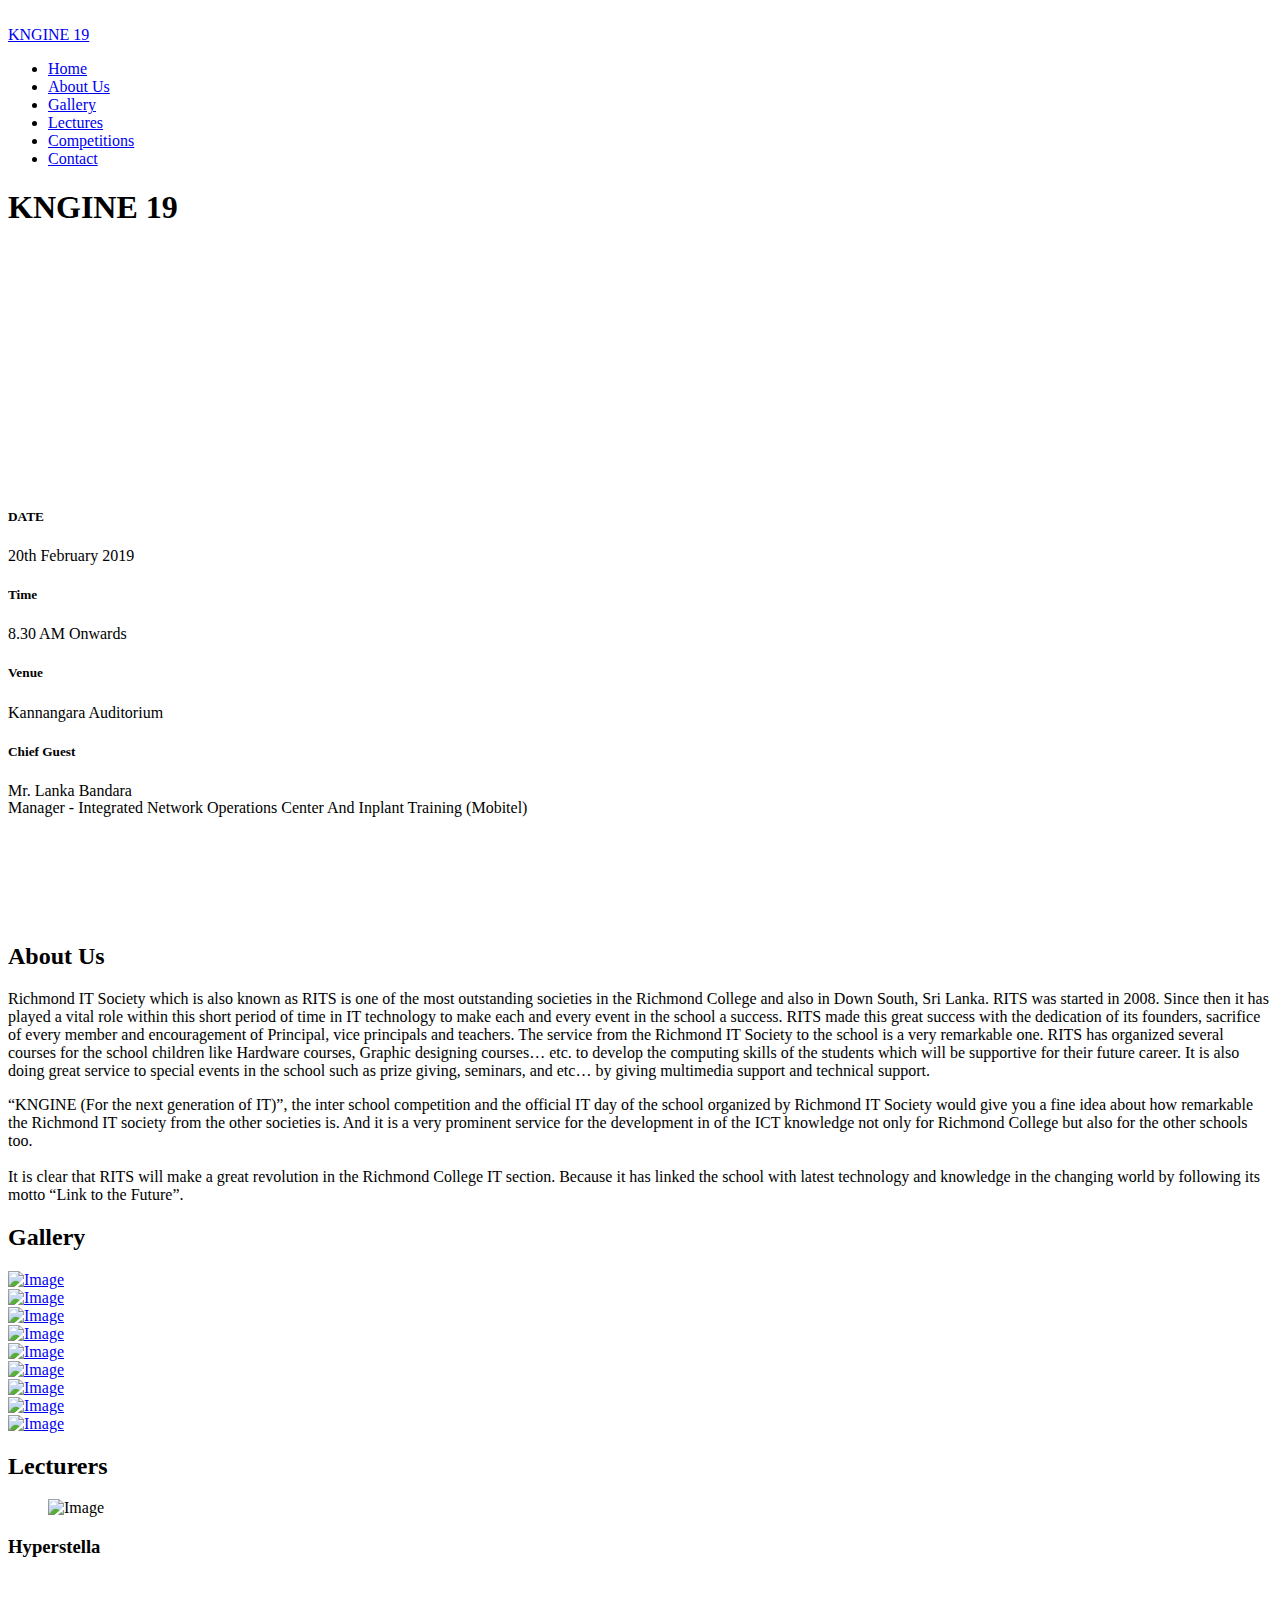
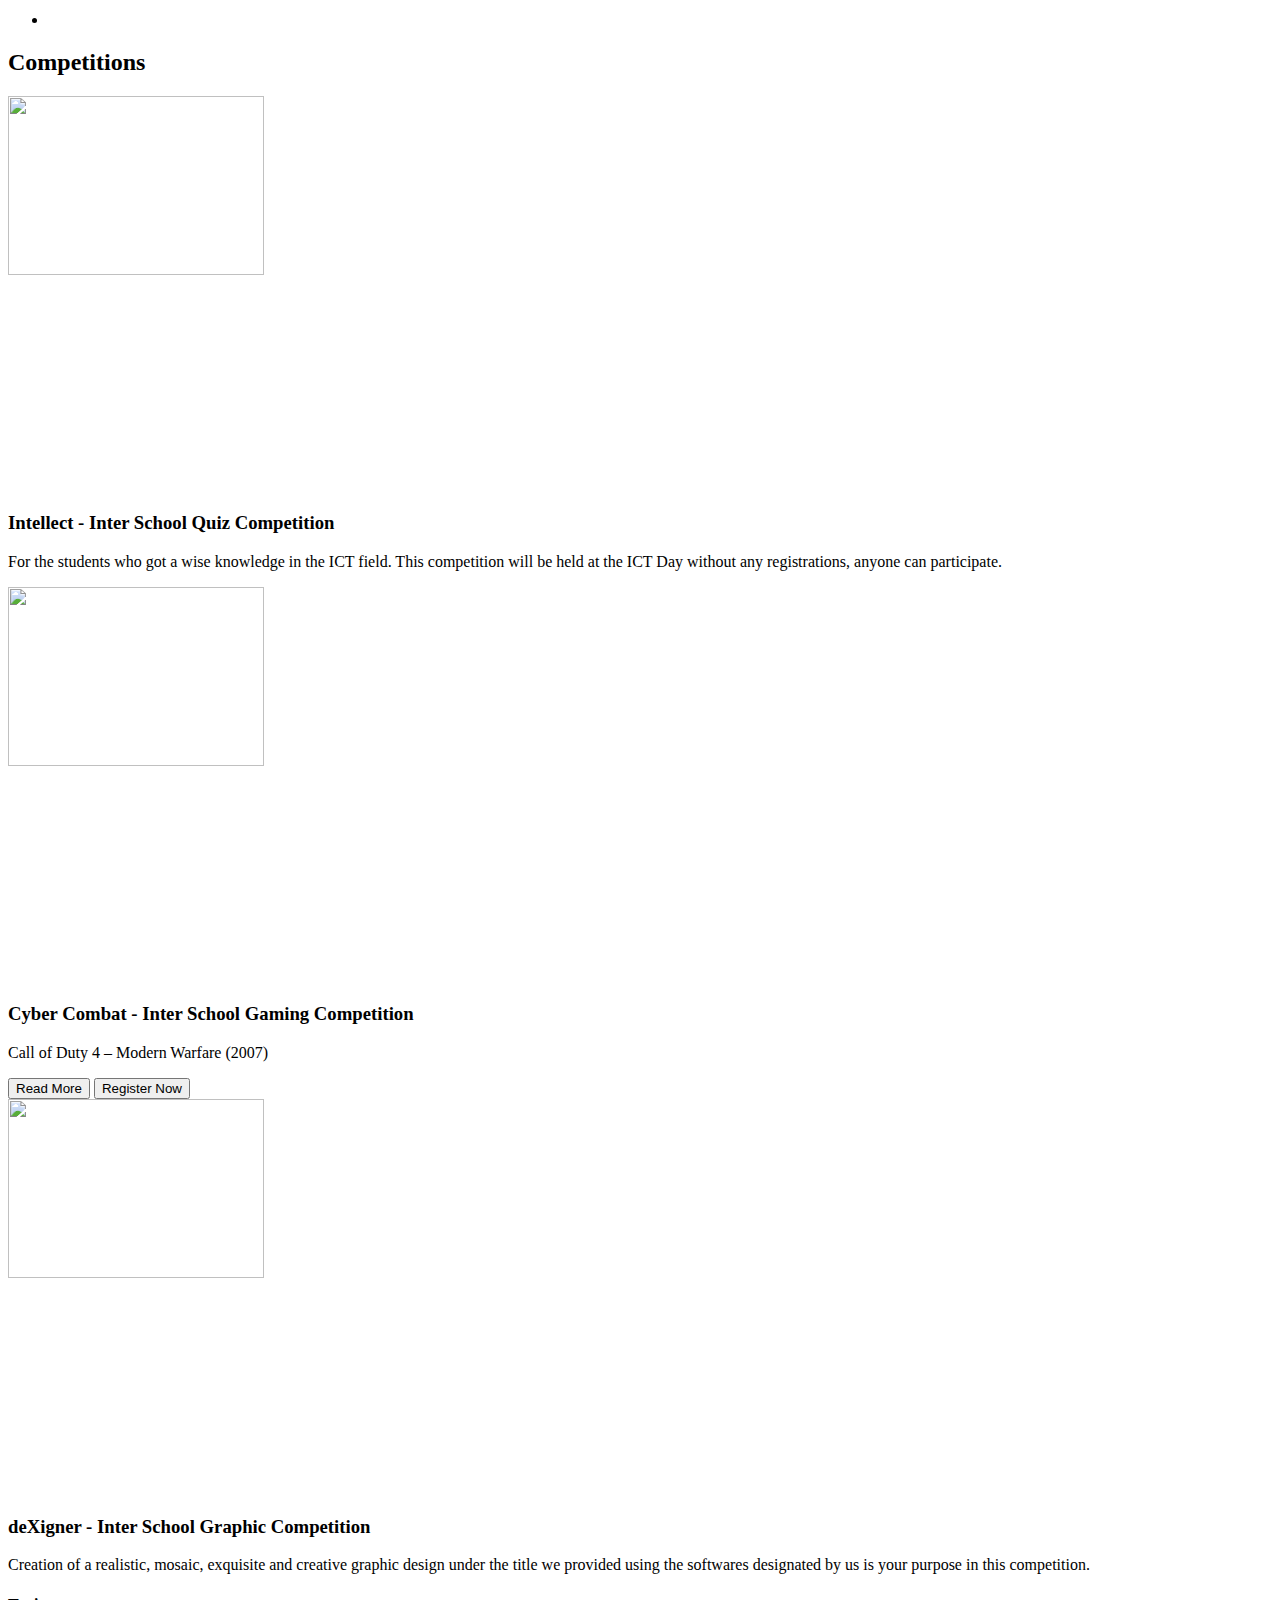
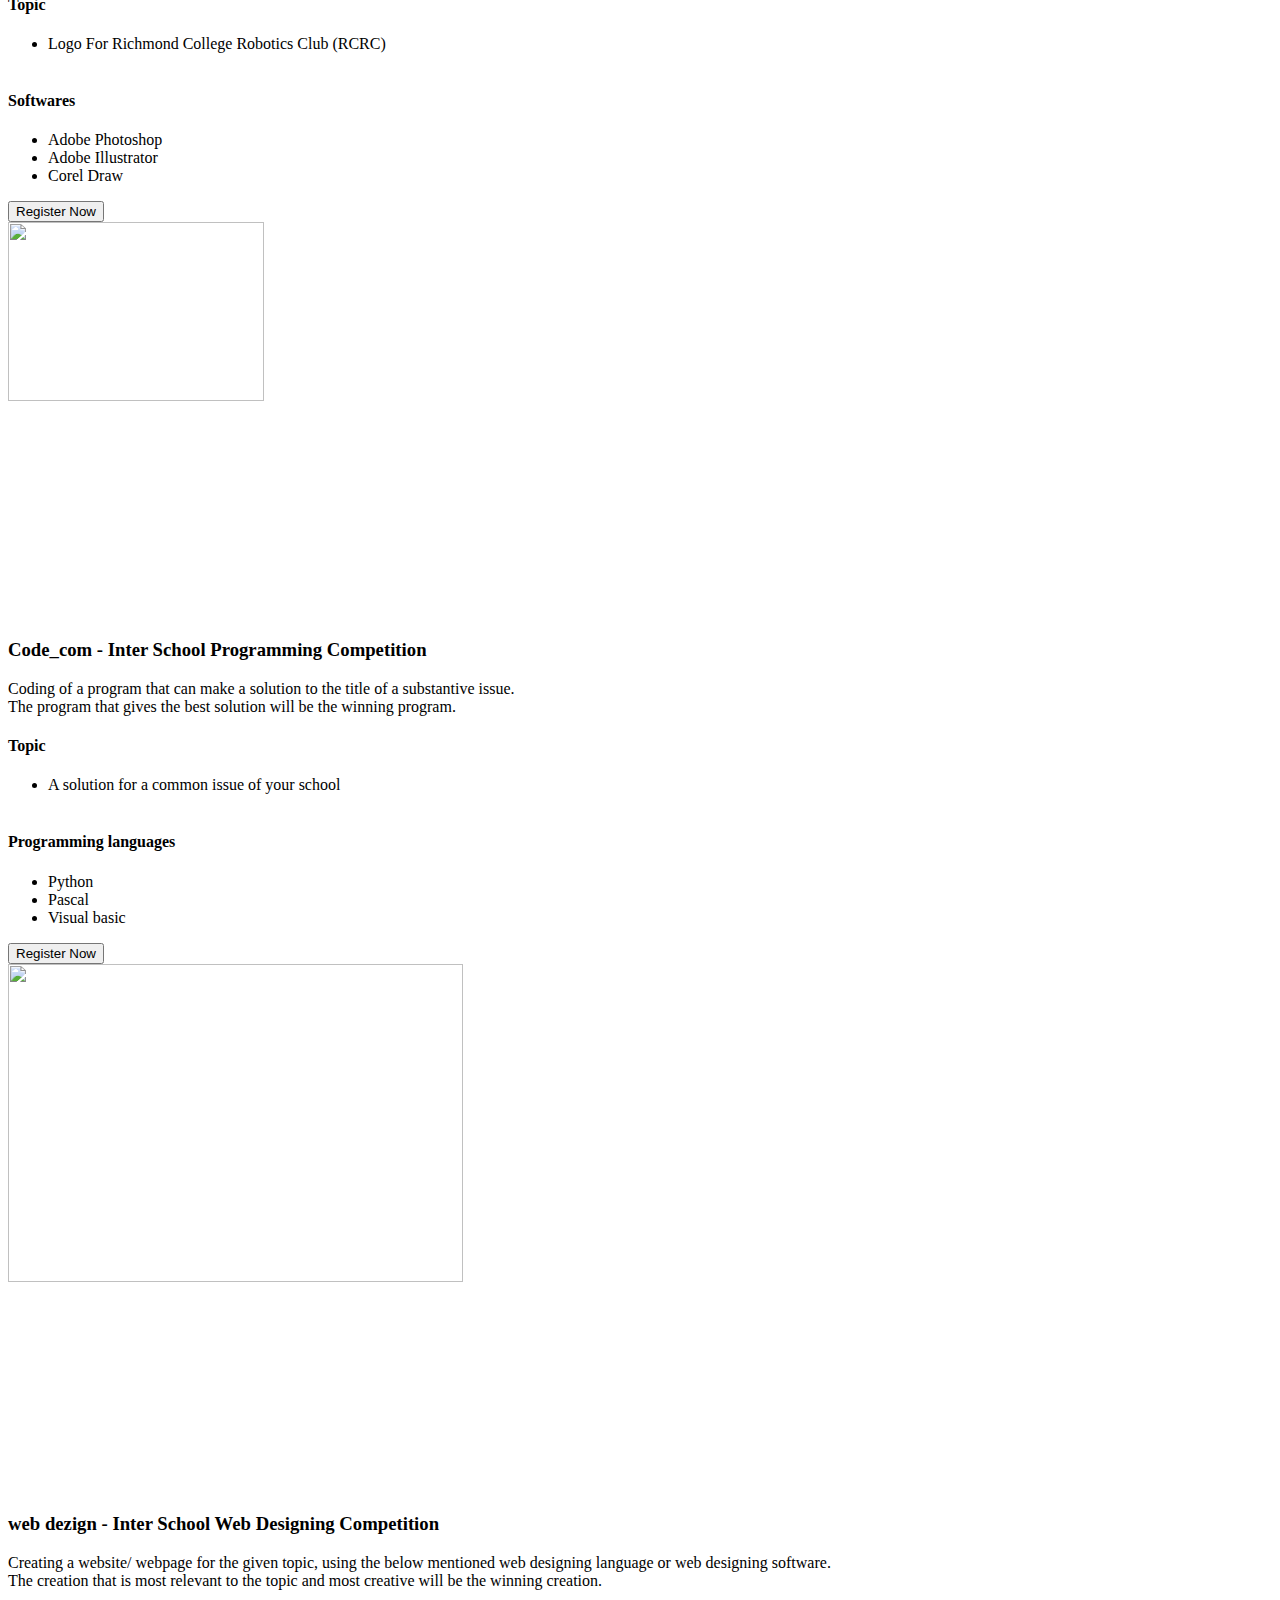
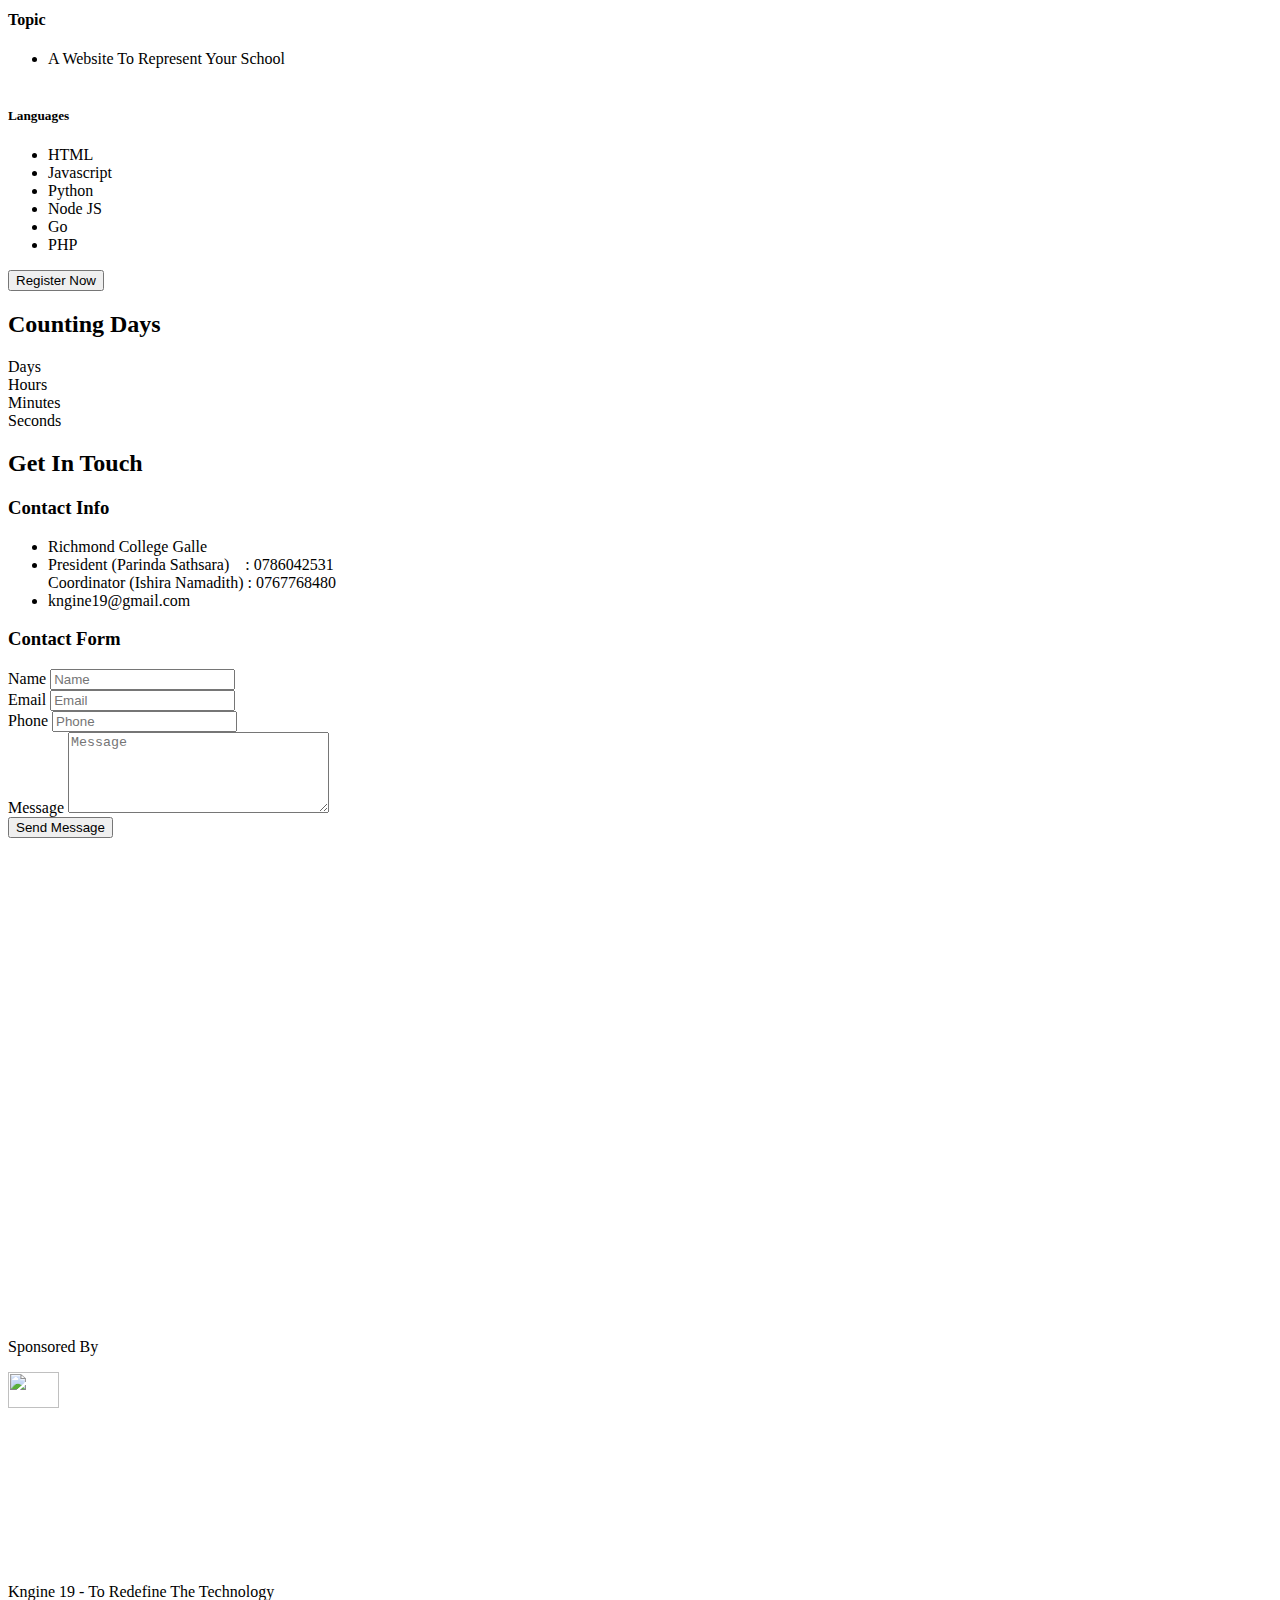
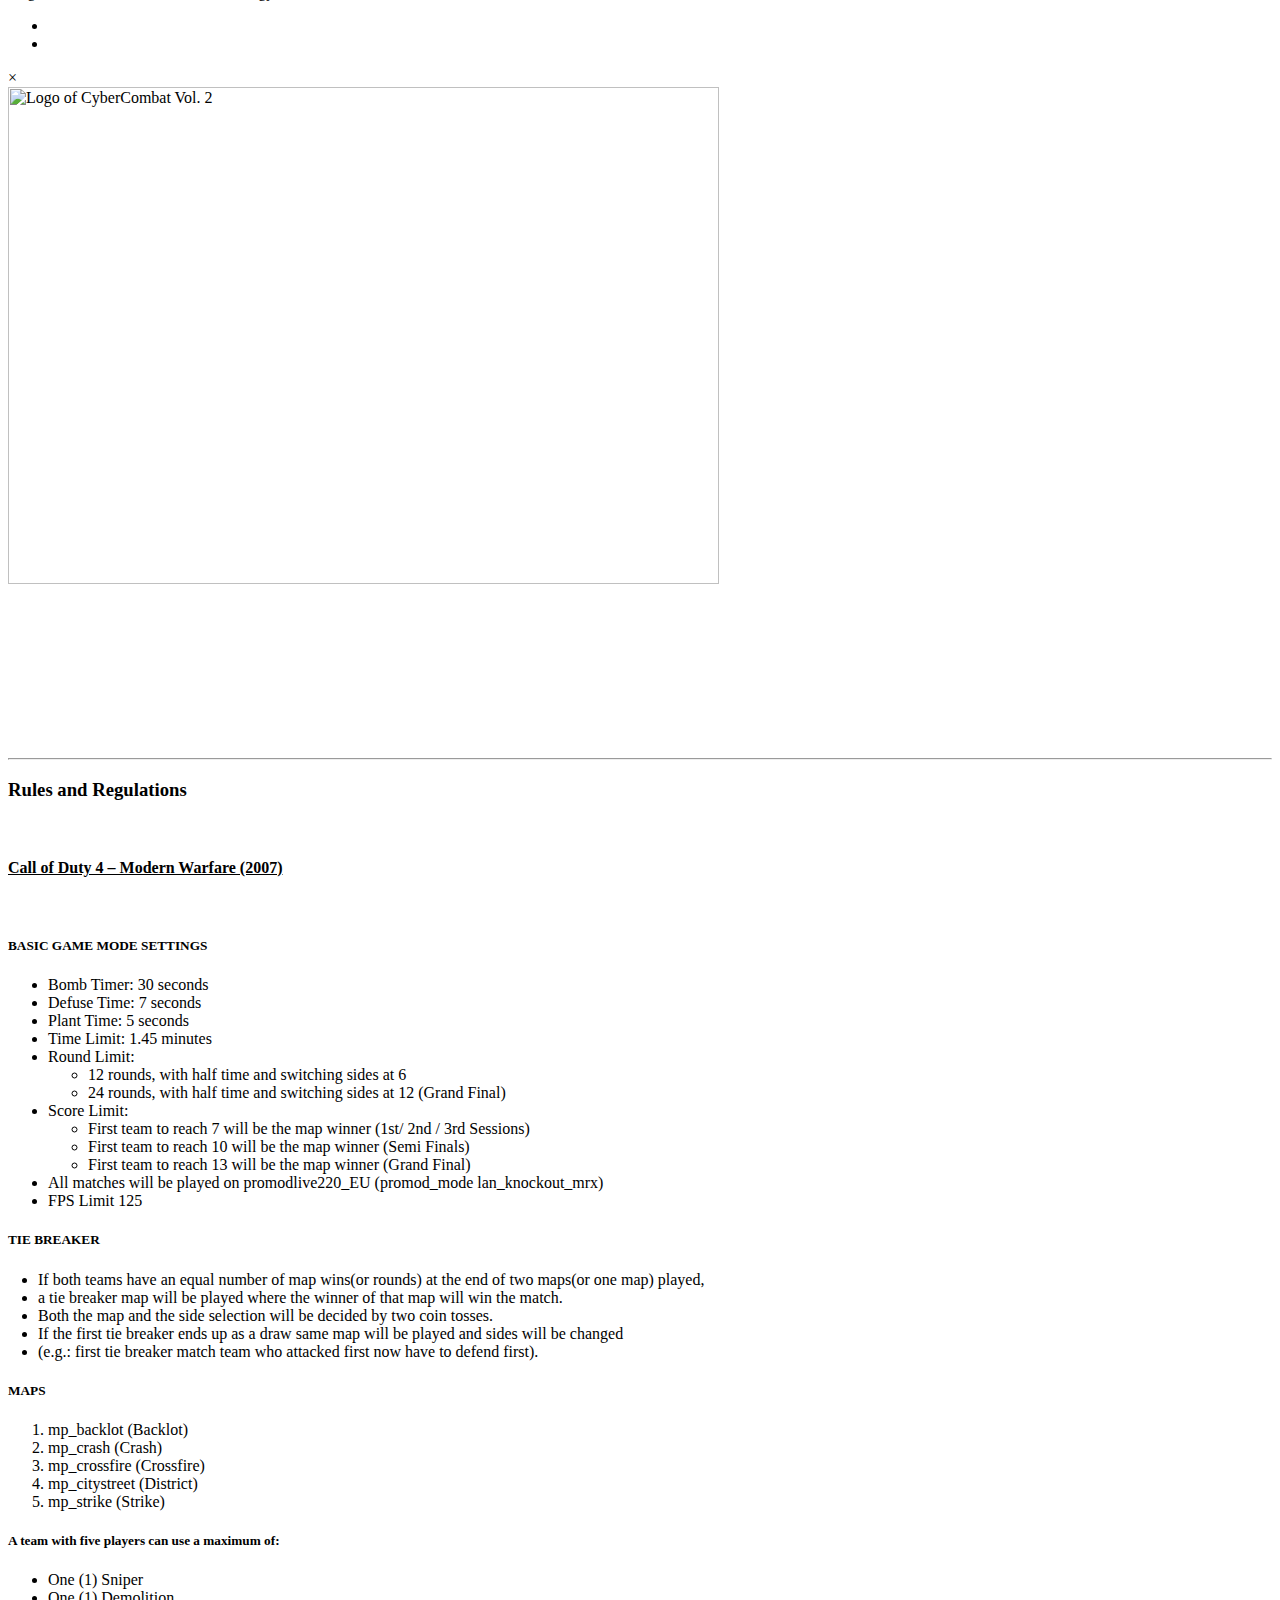
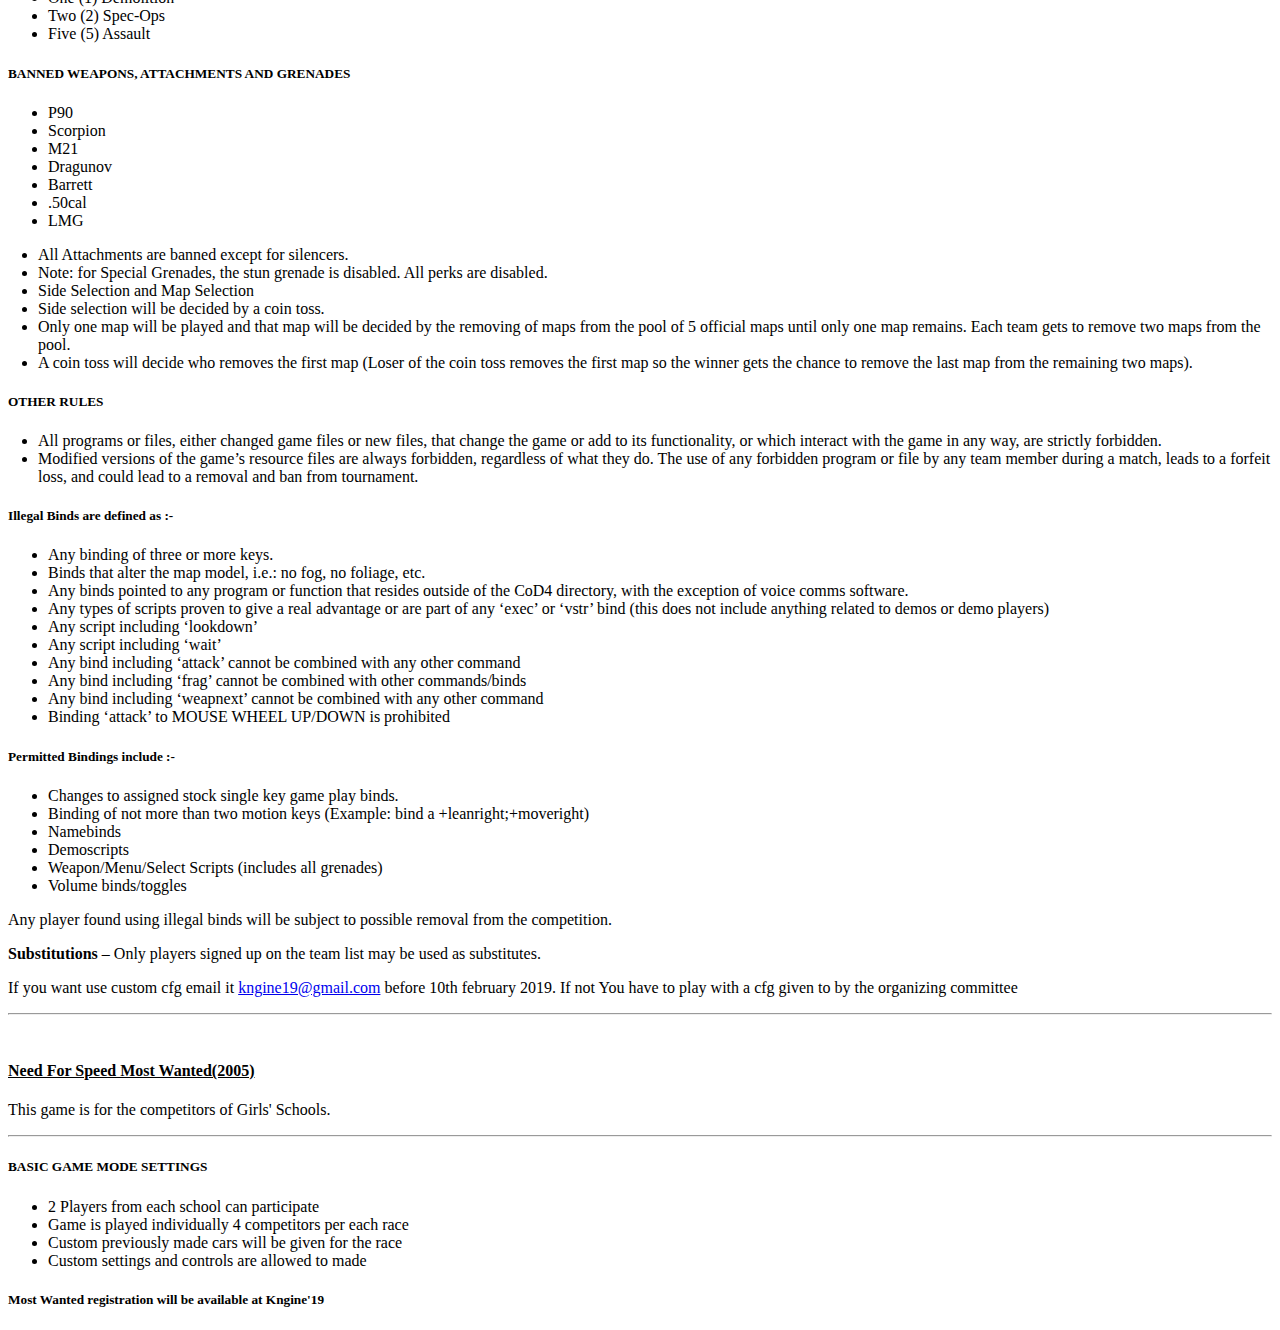
==== index.html @ 14ab1bea "Update index.html" ====
<html> 
	<head>
	<meta charset="utf-8">
	<meta http-equiv="X-UA-Compatible" content="IE=edge">
	<title>Kngine 19</title>
	<meta name="viewport" content="width=device-width, initial-scale=1">
	<meta name="description" content="Kngine 19 To Redefine The Technology" />
	<meta name="keywords" content="Kngine 19 To Redefine The Technology" />
	<meta name="author" content="Richmond College IT Society" />

	<meta property="og:title" content=""/>
	<meta property="og:image" content=""/>
	<meta property="og:url" content=""/>
	<meta property="og:site_name" content=""/>
	<meta property="og:description" content=""/>
	<meta name="twitter:title" content="" />
	<meta name="twitter:image" content="" />
	<meta name="twitter:url" content="" />
	<meta name="twitter:card" content="" />


	<link rel="shortcut icon" href="images/favicon.png">
	
	
	
	<link href="css/lnricons.css" rel="stylesheet">
    <link href="css/et-line.css" rel="stylesheet">
    <link href="css/ionicons.css" rel="stylesheet">

	<!-- Animate.css -->
	<link rel="stylesheet" href="css/animate.css">
	<!-- Icomoon Icon Fonts-->
	<link rel="stylesheet" href="css/icomoon.css">
	<!-- Simple Line Icons -->
	<link rel="stylesheet" href="css/simple-line-icons.css">
	<!-- Magnific Popup -->
	<link rel="stylesheet" href="css/magnific-popup.css">
	<!-- Bootstrap  -->
	<link rel="stylesheet" href="css/bootstrap.css">

	<link rel="stylesheet" href="css/style.css">


	<script src="js/modernizr-2.6.2.min.js"></script>
	</head>
	<style>

	</style>
	
	<body>
	<header role="banner" id="fh5co-header">
			
			<div class="container">
					<br>
				<!-- <div class="row"> -->
			    <nav class="navbar navbar-default">
							
		        <div class="navbar-header">
		        	<!-- Mobile Toggle Menu Button -->
					
					<a href="#" class="js-fh5co-nav-toggle fh5co-nav-toggle" data-toggle="collapse" data-target="#navbar" aria-expanded="false" aria-controls="navbar"><i></i></a>
		         <a id="kngine" class="navbar-brand" href="index.html">KNGINE 19</a> 
		        </div>
				
				
		        <div id="navbar" class="navbar-collapse collapse">
		          <ul class="nav navbar-nav navbar-right">
					<li class="active"><a href="#" data-nav-section="home"><span>Home</span></a></li>
					<li><a href="#" data-nav-section="aboutus"><span>About Us</span></a></li>
		            <li><a href="#" data-nav-section="gallery"><span>Gallery</span></a></li>
		            <li><a href="#" data-nav-section="Lectures"><span>Lectures</span></a></li>
		            <li><a href="#" data-nav-section="competitions"><span>Competitions</span></a></li>
		            <li><a href="#" data-nav-section="contact"><span>Contact</span></a></li>
		          </ul>
		        </div>
			    </nav>
			  <!-- </div> -->
		  </div>
	</header>

	<section id="fh5co-home" data-section="home" style="background-image: url(images/full_image_2.jpg);" data-stellar-background-ratio="0.5">
		<div class="gradient"></div>
		<div class="container">
			<div class="text-wrap">
				<div class="text-inner">
					<div class="row">
						<div class="col-md-8 col-md-offset-2">
							<h1 class="to-animate" id="title">KNGINE 19</h1>				
								<h3 class="to-animate" id="slogan" style="color:white;" >- To Redefine The Technology -</h3><br>
						</div>
					</div>
				</div>
			</div>
		</div>
		<div class="slant"></div>
	</section>
	<br><br><br><br><br><br><br><br><br><br>
	<section id="fh5co-intro">
		<div class="container">
			
			<div class="row watch-video text-center to-animate">


<section class="pt100 pb100">
    <div class="container">
        <div class="row justify-content-center">
            <div class="col-6 col-md-3">
                <div class="icon_box_two">
                    <i class="ion-ios-calendar-outline"></i>
                    <div class="content">
                        <h5 class="box_title">
                            DATE
                        </h5>
                        <p id="idtit">
                            20th February 2019
                        </p>
                    </div>
                </div>
            </div>

            <div class="col-6 col-md-3 ">
                <div class="icon_box_two">
                    <i class="ion-ios-timer-outline"></i>
                    <div class="content">
                        <h5 class="box_title">
                            Time
                        </h5>
                        <p id="idtit">
                        8.30 AM Onwards
                        </p>
                    </div>
                </div>
            </div>

            <div class="col-6 col-md-3  ">
                <div class="icon_box_two">
                    <i class="ion-ios-location-outline "></i>
                    <div class="content">
                        <h5 class="box_title">
                            Venue
                        </h5>
                        <p id="idtit">
                            Kannangara Auditorium
                        </p>
                    </div>
                </div>
			</div>
            <div class="col-6 col-md-3  ">
                <div class="icon_box_two">
                    <i class="ion-ios-person-outline"></i>
                    <div class="content">
                        <h5 class="box_title">
                            Chief Guest
						</h5>
						
                        <p id="idtit">
							Mr. Lanka Bandara
							<p style="margin-top:-17px; font-size:16px;">Manager - Integrated Network Operations Center And Inplant Training (Mobitel)</p>
                        </p>
                    </div>
                </div>
            </div>
		</div>
		
	</div></section><br><br> <br>

	
	
	<section data-section="aboutus"><br><br>



	<div class="col-md-12 section-heading text-center">
			<h2 class="to-animate" >About Us</h2>
			<div class="row">
					<div class="col-md-8 col-md-offset-2 subtext to-animate">
							<p>Richmond IT Society which is also known as RITS is one of the most outstanding societies in the Richmond College and also in Down South, Sri Lanka. RITS was started in 2008. Since then it has played a vital role within this short period of time in IT technology to make each and every event in the school a success. RITS made this great success with the dedication of its founders, sacrifice of every member and encouragement of Principal, vice principals and teachers. 

									The service from the Richmond IT Society to the school is a very remarkable one. RITS has organized several courses for the school children like Hardware courses, Graphic designing courses… etc. to develop the computing skills of the students which will be supportive for their future career. It is also doing great service to special events in the school such as prize giving, seminars, and etc… by giving multimedia support and technical support.			
							</p>
							<p>
									“KNGINE (For the next generation of IT)”, the inter school competition and the official IT day of the school organized by Richmond IT Society would give you a fine idea about how remarkable the Richmond IT society from the other societies is. And it is a very prominent service for the development in of the ICT knowledge not only for Richmond College but also for the other schools too.
										<br>
										<br>  
										It is clear that RITS will make a great revolution in the Richmond College IT section. Because it has linked the school with latest technology and knowledge in the changing world by following its motto “Link to the Future”.           
									</p>
						</div>
			</div></div>
		</section>
		
	</div>
</div>
</section>




	<section id="fh5co-work" data-section="gallery">
		<div class="container">
			<div class="row">
				<div class="col-md-12 section-heading text-center">
					<h2 class="to-animate">Gallery</h2>

				</div>
			</div>
			<div class="row row-bottom-padded-sm">
				<div class="col-md-4 col-sm-6 col-xxs-12">
					<a href="images/work_1.jpg" class="fh5co-project-item image-popup to-animate">
						<img src="images/work_1.jpg" alt="Image" class="img-responsive">
					</a>
				</div>
				<div class="col-md-4 col-sm-6 col-xxs-12">
					<a href="images/work_2.jpg" class="fh5co-project-item image-popup to-animate">
						<img src="images/work_2.jpg" alt="Image" class="img-responsive">
					</a>
				</div>

				<div class="clearfix visible-sm-block"></div>

				<div class="col-md-4 col-sm-6 col-xxs-12">
					<a href="images/work_3.jpg" class="fh5co-project-item image-popup to-animate">
						<img src="images/work_3.jpg" alt="Image" class="img-responsive">

					</a>
				</div>
				<div class="col-md-4 col-sm-6 col-xxs-12">
					<a href="images/work_4.jpg" class="fh5co-project-item image-popup to-animate">
						<img src="images/work_4.jpg" alt="Image" class="img-responsive">

					</a>
				</div>
				
				<div class="clearfix visible-sm-block"></div>

				<div class="col-md-4 col-sm-6 col-xxs-12">
					<a href="images/work_5.jpg" class="fh5co-project-item image-popup to-animate">
						<img src="images/work_5.jpg" alt="Image" class="img-responsive">

					</a>
				</div>
				<div class="col-md-4 col-sm-6 col-xxs-12">
					<a href="images/work_6.jpg" class="fh5co-project-item image-popup to-animate">
						<img src="images/work_6.jpg" alt="Image" class="img-responsive">

					</a>
				</div>
				
				<div class="clearfix visible-sm-block"></div>

				<div class="col-md-4 col-sm-6 col-xxs-12">
					<a href="images/work_7.jpg" class="fh5co-project-item image-popup to-animate">
						<img src="images/work_7.jpg" alt="Image" class="img-responsive">

					</a>
				</div>
				<div class="col-md-4 col-sm-6 col-xxs-12">
					<a href="images/work_8.jpg" class="fh5co-project-item image-popup to-animate">
						<img src="images/work_8.jpg" alt="Image" class="img-responsive">

					</a>
				</div>

				<!--div class="clearfix visible-sm-block"></div-->

				<div class="col-md-4 col-sm-6 col-xxs-12">
					<a href="images/work_9.jpg" class="fh5co-project-item image-popup to-animate">
						<img src="images/work_9.jpg" alt="Image" class="img-responsive">
					</a>
				</div>
			</div>
			<div class="row">

			</div>
		</div>
	</section>
		<section id="fh5co-about" data-section="Lectures">
			<div class="container">
				<div class="row">
					<div class="col-md-12 section-heading text-center">
						<h2 class="to-animate">Lecturers</h2>
						<div class="row">
						</div>
					</div>
				</div>
				<div class="row">
					
					<div class="col-lg-12">
						<div class="fh5co-person text-center to-animate">
							<figure><img src="images/hype.png" alt="Image"></figure>
							<h3>Hyperstella</h3><br>
							<!--span class="fh5co-position">Past Kngine Members</span-->
							
							<ul class="social social-circle">
								<li><a href="https://www.facebook.com/Hyperstella/?ref=br_rs" target="_blank"><i class="icon-facebook"></i></a></li>
								<!--li><a href="https://www.youtube.com/channel/UC7Kc_A1_FFWB0UrCle2xDxQ" target="_blank"><i class="ion-social-youtube"></i></a></li-->
							</ul>
						</div>
					</div>
				</div>
			</div>
		</section>


	<section id="fh5co-services" data-section="competitions">
		<div class="container">
			<div class="row">
				<div class="col-md-12 section-heading text-left">
					<h2 class=" left-border to-animate">Competitions</h2>
					<div class="row">
					</div>
				</div>
			</div>
			<div class="row">
				<div class="col-md-6 col-sm-6 fh5co-service to-animate">
					<img src="images/Competitions/Intellect copy.png" width="45%"></img>
					<h3>Intellect - Inter School Quiz Competition</h3>
					<p>For the students who got a wise knowledge in the ICT field. This competition will be held at the ICT Day without any registrations, anyone can participate. 
						</p>
				</div>
				<div class="col-md-6 col-sm-6 fh5co-service to-animate">
						<img src="images/Competitions/Cyber Combat copy.png" width="45%"></img>
					<h3>Cyber Combat - Inter School Gaming Competition</h3>
					<p>Call of Duty 4 – Modern Warfare (2007)</p>
					<div class="form-group ">
							<button type="button" class="btn btn-default" id="myBtn">Read More</button>
							<a href="RegForm/CyberCombat/index.html" target="_blank"><button type="button" class="btn btn-primary" >Register Now</button></a>
						</div>
				</div>
			</div>

				<div class="clearfix visible-sm-block"></div>

				<div class="col-md-6 col-sm-6 fh5co-service to-animate">
						<img src="images/Competitions/Dexigner copy.png" width="45%"></img>
					<h3>deXigner - Inter School Graphic Competition</h3>
					<div class="col-md-15 col-12" id="content">
							<p>Creation of a realistic, mosaic, exquisite and creative graphic 
									design under the title we provided using the softwares designated by us 
									is your purpose in this competition.</p>
									<h4 id="comp">Topic</h4>
									<ul>
									<li>Logo For Richmond College Robotics Club (RCRC)</li><br>
									</ul>
									<h4 id="comp">Softwares</h4>
									<ul>
									<li>Adobe Photoshop</li>
									<li>Adobe Illustrator</li>
									<li>Corel Draw</li>
									</ul>
								</div>
								<a href="RegForm/dexigner/index.html" target="_blank"><button type="button" class="btn btn-primary" >Register Now</button></a>
				</div>
				<div class="col-md-6 col-sm-6 fh5co-service to-animate">
						<img src="images/Competitions/CODE COM copy.png" width="45%"></img>
					<h3>Code_com - Inter School Programming Competition</h3>
					<div class="col-md-15 col-12" id="content">
							<p>Coding of a program that can make a solution to the title of a substantive issue.<br>The program that gives the best solution will be the winning program.<br></p>
							<h4 id="comp">Topic</h4>
							<ul>
							<li>A solution for a common issue of your school</li><br>
							</ul>
							<h4 id="comp">Programming languages</h4>
							<ul>
							<li>Python</li>
							<li>Pascal</li>
							<li>Visual basic</li>
							</ul>
								</div>
								<a href="RegForm/codecom/index.html" target="_blank"><button type="button" class="btn btn-primary">Register Now</button></a>
				</div>
				<div class="clearfix visible-sm-block"></div>

				<div class="col-md-6 col-sm-6 fh5co-service to-animate">
						<img src="images/Competitions/Web Dezigner copy.png" width="60%"></img>
					<h3>web dezign - Inter School Web Designing Competition</h3>
					<div class="col-md-15 col-12" id="content">
							<p>Creating a website/ webpage for the given topic, using the below mentioned web designing language or web designing software.<br>The creation that is most relevant to the topic and most creative will be the winning creation.</p>
							<h4 id="comp">Topic</h4>
							<ul>
							<li>A Website To Represent Your School</li><br>
							</ul>
							<h5 id="comp">Languages</h5>
							<ul>
							<li>HTML</li>
							<li>Javascript</li>
							<li>Python</li>
							<li>Node JS</li>
							<li>Go</li>
							<li>PHP</li>
							</ul>
								</div>				
								<a href="RegForm/webdezigner/index.html" target="_blank"><button type="button" class="btn btn-primary" >Register Now</button></a>

				
			</div>
		</div>
	</section>
	
	<section id="fh5co-counters" style="background-image: url(images/img.jpg);" data-stellar-background-ratio="0.5">
		<div class="fh5co-overlay"></div>
		<div class="container">
			<div class="row">
				<div class="col-md-12 section-heading text-center to-animate">
					<h2>Counting Days</h2>
				</div>
			</div>
			<div class="row">
				<div class="col-md-12 col-sm-6 col-xs-12">
					<div class="fh5co-counter to-animate">
						<div id="clockdiv">
						  <div>
							<span class="days"></span>
							<div class="smalltext" id="blabla">Days</div>
						  </div>
						  <div>
							<span class="hours"></span>
							<div class="smalltext"  id="blabla">Hours</div>
						  </div>
						  <div>
							<span class="minutes"></span>
							<div class="smalltext"  id="blabla">Minutes</div>
						  </div>
						  <div>
							<span class="seconds"></span>
							<div class="smalltext"  id="blabla">Seconds</div>
						  </div>
						</div>
						
					</div>
				</div>
			</div>
		</div>
	</section>




	<section id="fh5co-contact" data-section="contact">
		<div class="container">
			<div class="row">
				<div class="col-md-12 section-heading text-center">
					<h2 class="to-animate">Get In Touch</h2>
					<div class="row">
					</div>
				</div>
			</div>
			<div class="row row-bottom-padded-md">
				<div class="col-md-6 to-animate">
					<h3>Contact Info</h3>
					<ul class="fh5co-contact-info">
						<li class="fh5co-contact-address ">
							<i class="icon-home"></i>
							Richmond College Galle
						</li>
						<li><i class="icon-phone"></i>President (Parinda Sathsara) &nbsp;&nbsp;  : 0786042531<br>
							Coordinator (Ishira Namadith)   : 0767768480</li>
						<li><i class="icon-envelope"></i>kngine19@gmail.com</li>

					</ul>
				</div>

				<div class="col-md-6 to-animate">
					<h3>Contact Form</h3>
					<form method="POST" action="contact.php">
					<div class="form-group ">
						<label for="name" class="sr-only">Name</label>
						<input id="name" class="form-control" placeholder="Name" type="text" name="name">
					</div>
					<div class="form-group ">
						<label for="email" class="sr-only">Email</label>
						<input id="email" class="form-control" placeholder="Email" type="email" name="email">
					</div>
					<div class="form-group ">
						<label for="phone" class="sr-only">Phone</label>
						<input id="phone" class="form-control" placeholder="Phone" type="text" name="tel">
					</div>
					<div class="form-group ">
						<label for="message" class="sr-only">Message</label>
						<textarea name="msg" id="message" cols="30" rows="5" class="form-control" placeholder="Message"></textarea>
					</div>
					<div class="form-group ">
						<input class="btn btn-primary btn-lg" value="Send Message" type="submit">
					</div>
					</div>
				</div>
			</form>
			</div>
		</div>

		<div id="map">
			<iframe id="map" src="https://www.google.com/maps/embed?pb=!1m18!1m12!1m3!1d3967.5778157526174!2d80.20264851484676!3d6.052507495616811!2m3!1f0!2f0!3f0!3m2!1i1024!2i768!4f13.1!3m3!1m2!1s0x3ae173ef4cc6b88d%3A0xd9c5ef5a5f92100b!2sRichmond+College!5e0!3m2!1sen!2slk!4v1535014629612" width="100%" height="450" frameborder="0" style="border:0" allowfullscreen></iframe>
		</div>
	</section>
	
	



	
	<footer id="footer" role="contentinfo">
		<a href="#" class="gotop js-gotop"><i class="icon-arrow-up2"></i></a>
		<div class="container">
			<div class="">
					
				<div class="col-md-12 text-center"><br>
					<p id="txtspn">Sponsored By</p>
						<img src="images/IIT.png" width="20%"><br><br>
					<p>Kngine 19 - To Redefine The Technology</p>
					
				</div>
			</div>
			<div class="row">
				<div class="col-md-12 text-center">
					<ul class="social social-circle">
						<li><a href="https://www.instagram.com/richmond_it_society/?hl=en" target="_blank"><i class="ion-social-instagram"></i></a></li>
						<li><a href="https://www.facebook.com/ritsgalle/" target="_blank"><i class="icon-facebook"></i></a></li>
					</ul>
				</div>
			</div>
		</div>
	</footer>











	<div id="myModal" class="modal">

        <!-- Modal content -->
        <div class="modal-content">
          <span class="close">&times;</span>
          <div class="container">
                <div class="row">
                <div class="col-lg-8 mx-auto">
                <div class="modal-body">
                <img class="img-fluid d-block mx-auto" src="images/Competitions/Cyber2.png" alt="Logo of CyberCombat Vol. 2" width="75%">
                <hr>
                <h3>Rules and Regulations</h3>
                <br>
                <h4><u>Call of Duty 4 – Modern Warfare (2007)</u></h4>
                <br>
                <div class="move-left">
                <h5>BASIC GAME MODE SETTINGS</h5>
                <ul>
                <li>Bomb Timer: 30 seconds</li>
                <li>Defuse Time: 7 seconds</li>
                <li>Plant Time: 5 seconds</li>
                <li>Time Limit: 1.45 minutes</li>
                <li>Round Limit:
                <ul>
                <li>12 rounds, with half time and switching sides at 6</li>
                <li>24 rounds, with half time and switching sides at 12 (Grand Final)</li>
                </ul>
                </li>
                <li>Score Limit:
                <ul>
                <li>First team to reach 7 will be the map winner (1st/ 2nd / 3rd Sessions)</li>
                <li>First team to reach 10 will be the map winner (Semi Finals)</li>
                <li>First team to reach 13 will be the map winner (Grand Final)</li>
                </ul>
                </li>
                <li>All matches will be played on promodlive220_EU (promod_mode lan_knockout_mrx)</li>
                <li>FPS Limit 125</li>
                </ul>
                <h5>TIE BREAKER</h5>
                <ul class="list-unstyled" style="padding-left: 30px">
                <li>If both teams have an equal number of map wins(or rounds) at the end of two maps(or one map) played,</li>
                <li>a tie breaker map will be played where the winner of that map will win the match.</li>
                <li>Both the map and the side selection will be decided by two coin tosses.</li>
                <li>If the first tie breaker ends up as a draw same map will be played and sides will be changed</li>
                <li>(e.g.: first tie breaker match team who attacked first now have to defend first).</li>
                </ul>
                <h5>MAPS</h5>
                <ol>
                <li>mp_backlot (Backlot)</li>
                <li>mp_crash (Crash)</li>
                <li>mp_crossfire (Crossfire)</li>
                <li>mp_citystreet (District)</li>
                <li>mp_strike (Strike)</li>
                </ol>
                <h5>A team with five players can use a maximum of:</h5>
                <ul>
                <li>One (1) Sniper</li>
                <li>One (1) Demolition</li>
                <li>Two (2) Spec-Ops</li>
                <li>Five (5) Assault</li>
                </ul>
                <h5>BANNED WEAPONS, ATTACHMENTS AND GRENADES</h5>
                <ul>
                <li>P90</li>
                <li>Scorpion</li>
                <li>M21</li>
                <li>Dragunov</li>
                <li>Barrett</li>
                <li>.50cal</li>
                <li>LMG</li>
                </ul>
                <ul class="list-unstyled" style="padding-left: 30px">
                <li>All Attachments are banned except for silencers.</li>
                <li>Note: for Special Grenades, the stun grenade is disabled. All perks are disabled.</li>
                <li>Side Selection and Map Selection</li>
                <li>Side selection will be decided by a coin toss.</li>
                <li>Only one map will be played and that map will be decided by the 
                removing of maps from the pool of 5 official maps until only one map 
                remains. Each team gets to remove two maps from the pool.</li>
                <li>A coin toss will decide who removes the first map (Loser of the coin
                 toss removes the first map so the winner gets the chance to remove the 
                last map from the remaining two maps).</li>
                </ul>
                <h5>OTHER RULES</h5>
                <ul class="list-unstyled" style="padding-left: 30px">
                <li>All programs or files, either changed game files or new files, that 
                change the game or add to its functionality, or which interact with the 
                game in any way, are strictly forbidden.</li>
                <li>Modified versions of the game’s resource files are always forbidden,
                 regardless of what they do. The use of any forbidden program or file by
                 any team member during a match, leads to a forfeit loss, and could lead
                 to a removal and ban from tournament.</li>
                </ul>
                <h5>Illegal Binds are defined as :-</h5>
                <ul>
                <li>Any binding of three or more keys.</li>
                <li>Binds that alter the map model, i.e.: no fog, no foliage, etc.</li>
                <li>Any binds pointed to any program or function that resides outside of
                 the CoD4 directory, with the exception of voice comms software.</li>
                <li>Any types of scripts proven to give a real advantage or are part of 
                any ‘exec’ or ‘vstr’ bind (this does not include anything related to 
                demos or demo players)</li>
                <li>Any script including ‘lookdown’</li>
                <li>Any script including ‘wait’</li>
                <li>Any bind including ‘attack’ cannot be combined with any other command</li>
                <li>Any bind including ‘frag’ cannot be combined with other commands/binds</li>
                <li>Any bind including ‘weapnext’ cannot be combined with any other command</li>
                <li>Binding ‘attack’ to MOUSE WHEEL UP/DOWN is prohibited</li>
                </ul>
                <h5>Permitted Bindings include :-</h5>
                <ul>
                <li>Changes to assigned stock single key game play binds.</li>
                <li>Binding of not more than two motion keys (Example: bind a +leanright;+moveright)</li>
                <li>Namebinds</li>
                <li>Demoscripts</li>
                <li>Weapon/Menu/Select Scripts (includes all grenades)</li>
                <li>Volume binds/toggles</li>
                </ul>
                <p>Any player found using illegal binds will be subject to possible removal from the competition.</p>
                <p><strong>Substitutions</strong>&nbsp;– Only players signed up on the team list may be used as substitutes.</p>
                <p>If you want use custom cfg email it <a href="mailto:kngine19@gmail.com">kngine19@gmail.com</a>&nbsp;before 10th&nbsp;february 2019. If not You have to play with a cfg given to by the&nbsp;organizing committee</p>
                <hr>
                <br>
                </div>
                <h4><u>Need For Speed Most Wanted(2005)</u></h4>
                <p class="text-muted">This game is for the competitors of Girls' Schools.</p>
                <hr>
                <div class="move-left">
                <h5>BASIC GAME MODE SETTINGS</h5>
                <ul>
                <li>2 Players from each school can participate</li>
                <li>Game is played individually 4 competitors per each race</li>
                <li>Custom previously made cars will be given for the race</li>
                <li>Custom settings and controls are allowed to made</li>
                </ul>
                <h5>Most Wanted registration will be available at Kngine'19</h5>
                </div>
                </div>
                </div>
                </div>
                </div>
                </div>
                </div>
                </div>
        </div>
      
      </div>
      
      <script>

      var modal = document.getElementById('myModal');

      var btn = document.getElementById("myBtn");

      var span = document.getElementsByClassName("close")[0];

      btn.onclick = function() {
          modal.style.display = "block";
      }

      span.onclick = function() {
          modal.style.display = "none";
      }

      window.onclick = function(event) {
          if (event.target == modal) {
              modal.style.display = "none";
          }
      }
      </script>

	
	<!-- jQuery -->
	<script src="js/jquery.min.js"></script>
	<!-- jQuery Easing -->
	<script src="js/jquery.easing.1.3.js"></script>
	<!-- Bootstrap -->
	<script src="js/bootstrap.min.js"></script>
	<!-- Waypoints -->
	<script src="js/jquery.waypoints.min.js"></script>
	<!-- Stellar Parallax -->
	<script src="js/jquery.stellar.min.js"></script>
	<!-- Counter -->
	<script src="js/jquery.countTo.js"></script>
	<!-- Magnific Popup -->
	<script src="js/jquery.magnific-popup.min.js"></script>
	<script src="js/magnific-popup-options.js"></script>
	<!-- Google Map -->
	<script src="https://www.google.com/maps/embed?pb=!1m18!1m12!1m3!1d3967.5778157526174!2d80.20264851484676!3d6.052507495616811!2m3!1f0!2f0!3f0!3m2!1i1024!2i768!4f13.1!3m3!1m2!1s0x3ae173ef4cc6b88d%3A0xd9c5ef5a5f92100b!2sRichmond+College!5e0!3m2!1sen!2slk!4v1535014629612" width="100%" height="450" frameborder="0" style="border:0" allowfullscreen"></script>
	<script src="js/google_map.js"></script>

<script>



var targetDate = new Date("2019/2/20 00:08:00");   

// Other date related variables
var days;
var hrs;
var min;
var sec;

/* --------------------------
 * ON DOCUMENT LOAD
 * -------------------------- */
$(function() {
   // Calculate time until launch date
   timeToLaunch();
  // Transition the current countdown from 0 
  numberTransition('.days', days, 1000, 'easeOutQuad');
  numberTransition('.hours', hrs, 1000, 'easeOutQuad');
  numberTransition('.minutes', min, 1000, 'easeOutQuad');
  numberTransition('.seconds', sec, 1000, 'easeOutQuad');
  // Begin Countdown
  setTimeout(countDownTimer,1001);
});

/* --------------------------
 * FIGURE OUT THE AMOUNT OF 
   TIME LEFT BEFORE LAUNCH
 * -------------------------- */
function timeToLaunch(){
    // Get the current date
    var currentDate = new Date();

    // Find the difference between dates
    var diff = (currentDate - targetDate)/1000;
    var diff = Math.abs(Math.floor(diff));  

    // Check number of days until target
    days = Math.floor(diff/(24*60*60));
    sec = diff - days * 24*60*60;

    // Check number of hours until target
    hrs = Math.floor(sec/(60*60));
    sec = sec - hrs * 60*60;

    // Check number of minutes until target
    min = Math.floor(sec/(60));
    sec = sec - min * 60;
}

/* --------------------------
 * DISPLAY THE CURRENT 
   COUNT TO LAUNCH
 * -------------------------- */
function countDownTimer(){ 
    
    // Figure out the time to launch
    timeToLaunch();
    
    // Write to countdown component
    $( ".days" ).text(days);
    $( ".hours" ).text(hrs);
    $( ".minutes" ).text(min);
    $( ".seconds" ).text(sec);
    
    // Repeat the check every second
    setTimeout(countDownTimer,1000);
}

/* --------------------------
 * TRANSITION NUMBERS FROM 0
   TO CURRENT TIME UNTIL LAUNCH
 * -------------------------- */
function numberTransition(id, endPoint, transitionDuration, transitionEase){
  // Transition numbers from 0 to the final number
  $({numberCount: $(id).text()}).animate({numberCount: endPoint}, {
      duration: transitionDuration,
      easing:transitionEase,
      step: function() {
        $(id).text(Math.floor(this.numberCount));
      },
      complete: function() {
        $(id).text(this.numberCount);
      }
   }); 
};


































/*
function getTimeRemaining(endtime) {
  var t = Date.parse(endtime) - Date.parse(new Date());
  var seconds = Math.floor((t / 1000) % 60);
  var minutes = Math.floor((t / 1000 / 60) % 60);
  var hours = Math.floor((t / (1000 * 60 * 60)) % 24);
  var days = Math.floor(t / (1000 * 60 * 60 * 24));
  return {
    'total': t,
    'days': days,
    'hours': hours,
    'minutes': minutes,
    'seconds': seconds
  };
}

function initializeClock(id, endtime) {
  var clock = document.getElementById(id);
  var daysSpan = clock.querySelector('.days');
  var hoursSpan = clock.querySelector('.hours');
  var minutesSpan = clock.querySelector('.minutes');
  var secondsSpan = clock.querySelector('.seconds');

  function updateClock() {
    var t = getTimeRemaining(endtime);

    daysSpan.innerHTML = t.days;
    hoursSpan.innerHTML = ('0' + t.hours).slice(-2);
    minutesSpan.innerHTML = ('0' + t.minutes).slice(-2);
    secondsSpan.innerHTML = ('0' + t.seconds).slice(-2);

    if (t.total <= 0) {
      clearInterval(timeinterval);
    }
  }

  updateClock();
  var timeinterval = setInterval(updateClock, 1000);
}

var deadline = new Date(Date.parse(new Date()) + 42 * 24 * 60 * 60 * 1000);
//var deadline = new Date("Jan 5, 2021 15:37:25").getTime();
initializeClock('clockdiv', deadline);*/
</script>

	<!-- Main JS (Do not remove) -->
	<script src="js/main.js"></script>

	</body>
</html>
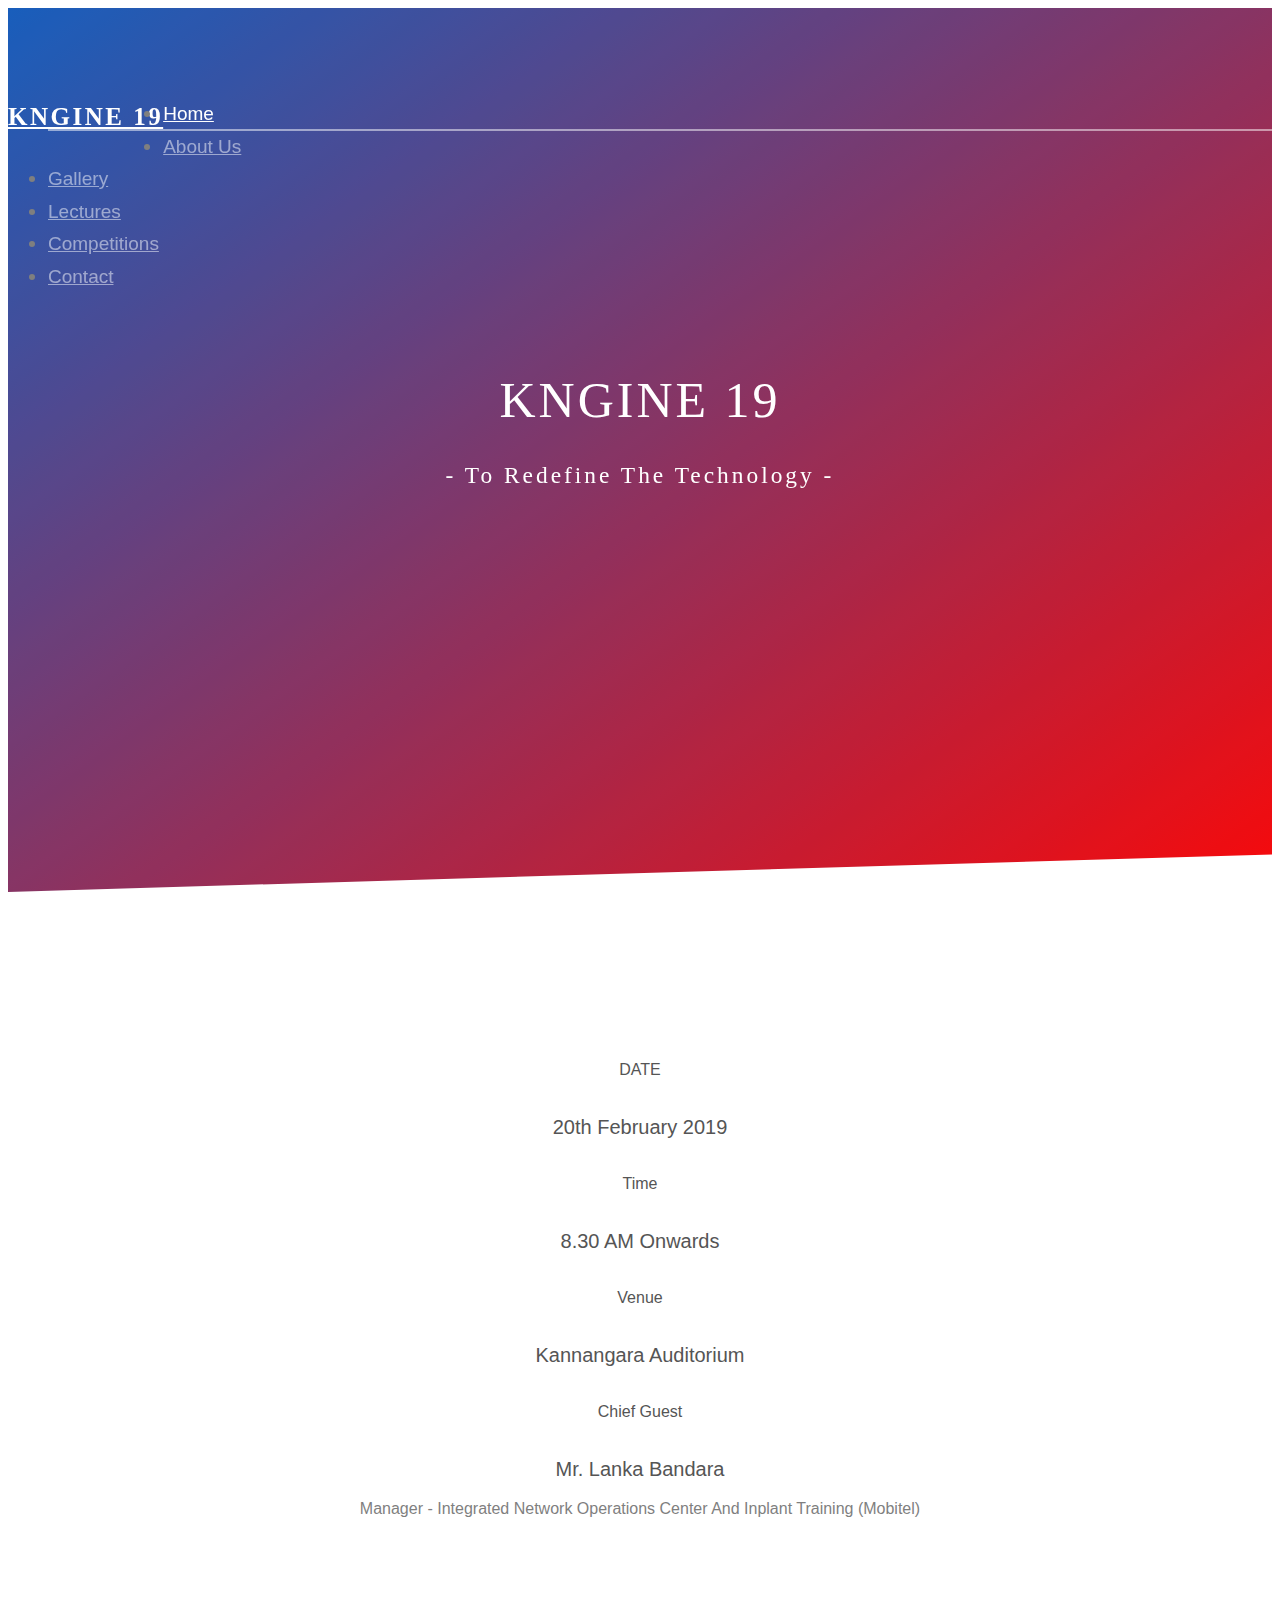
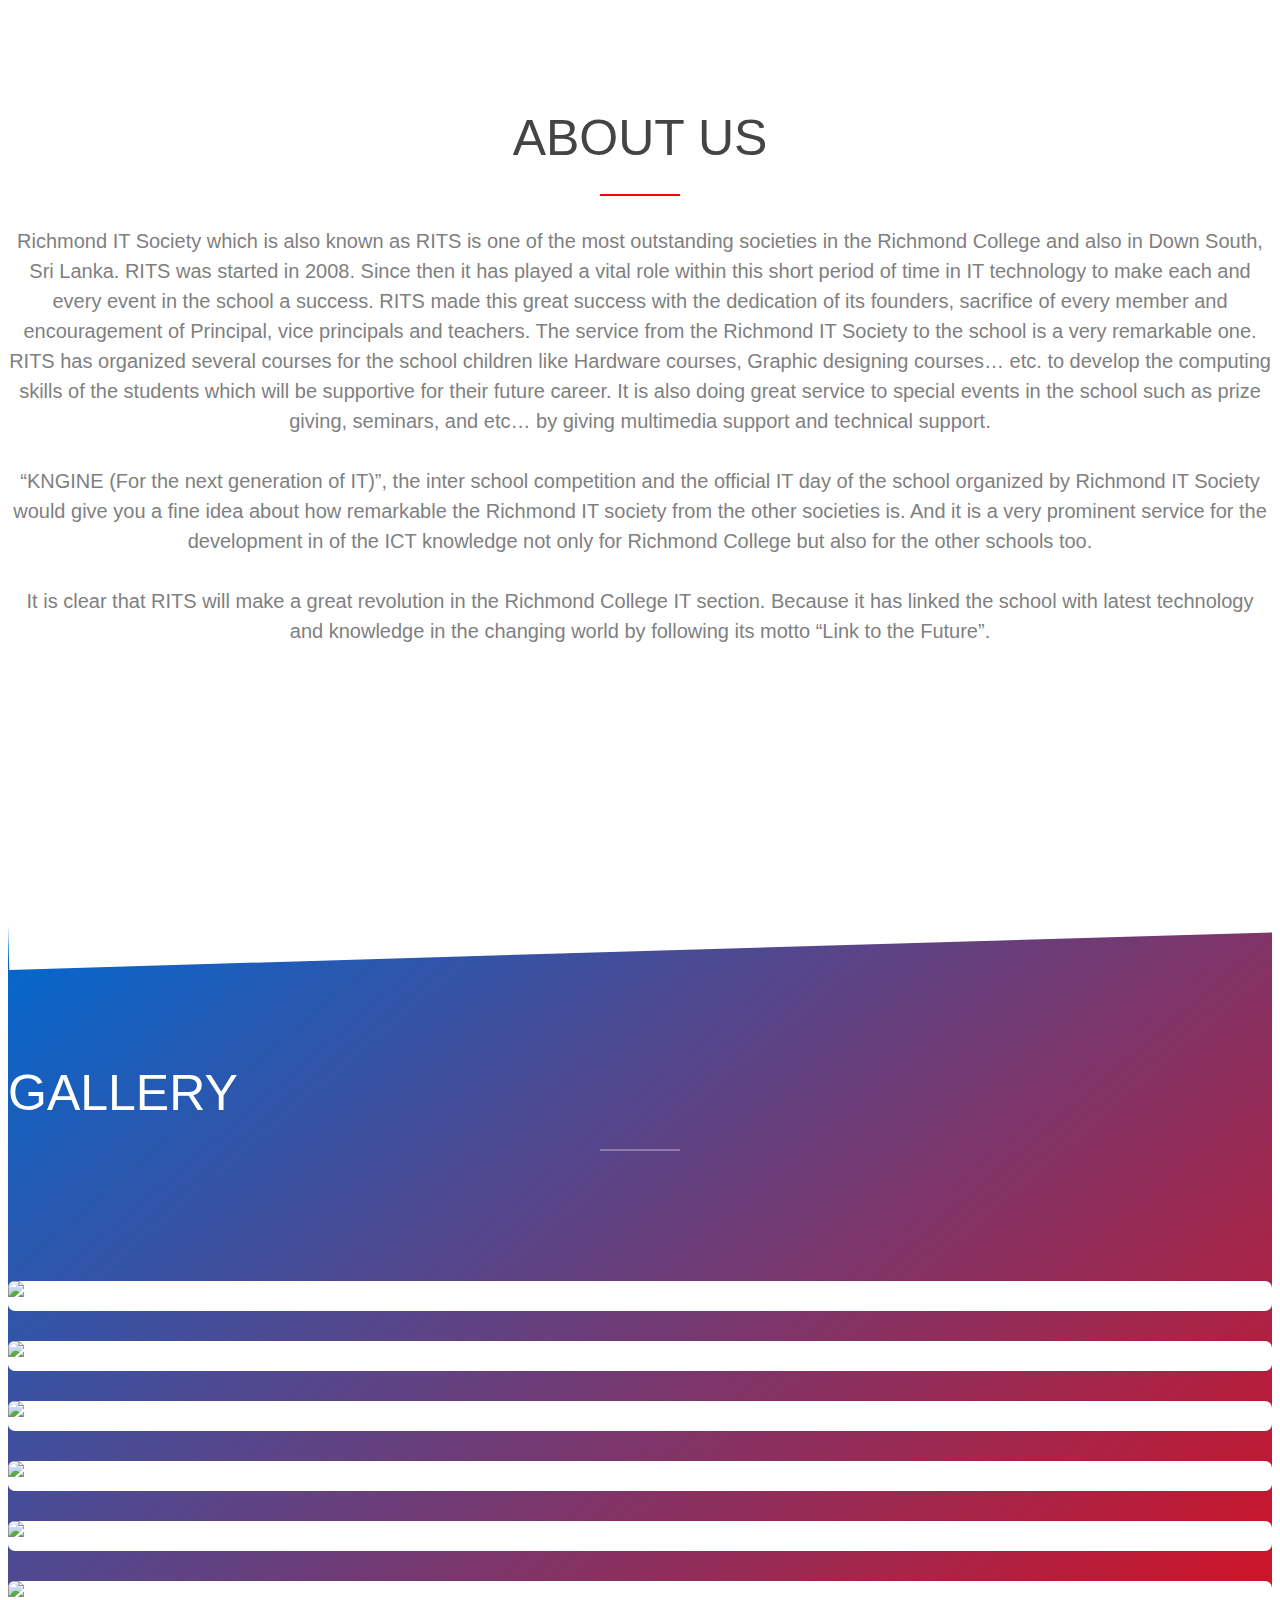
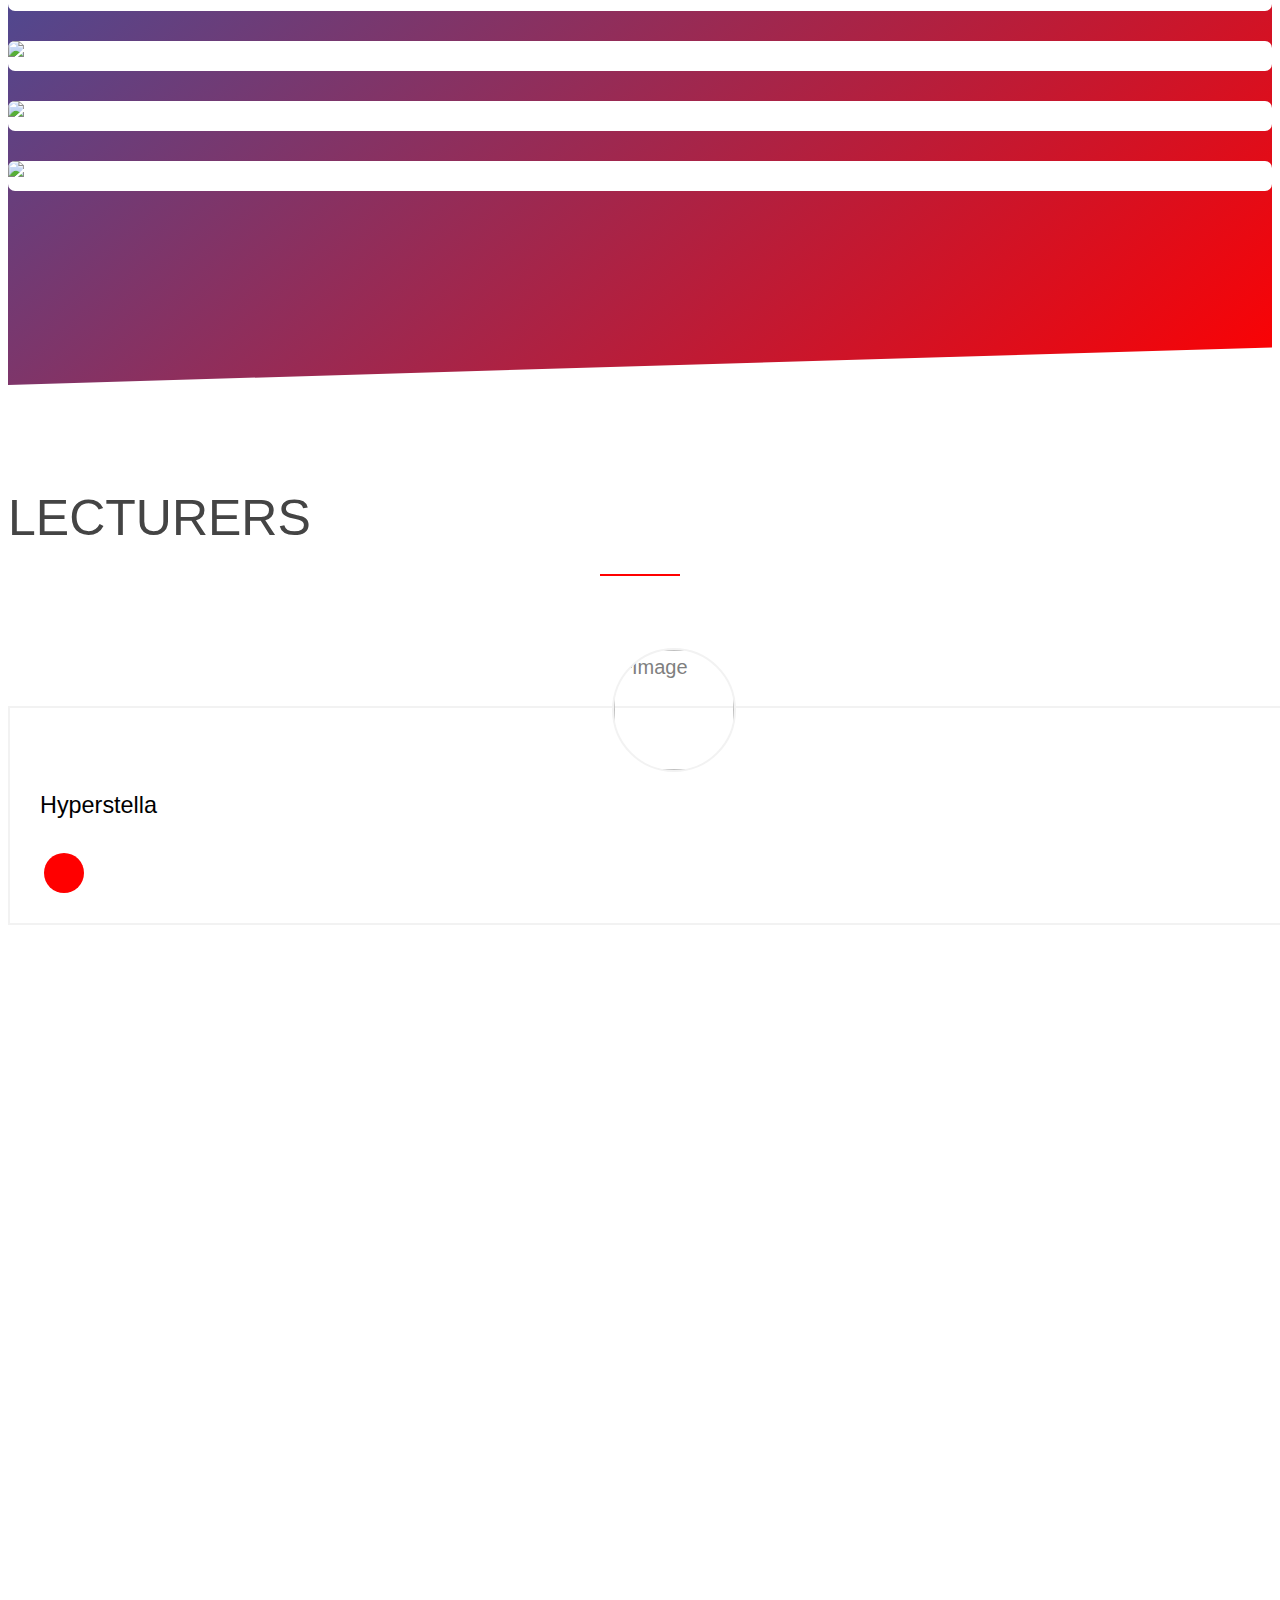
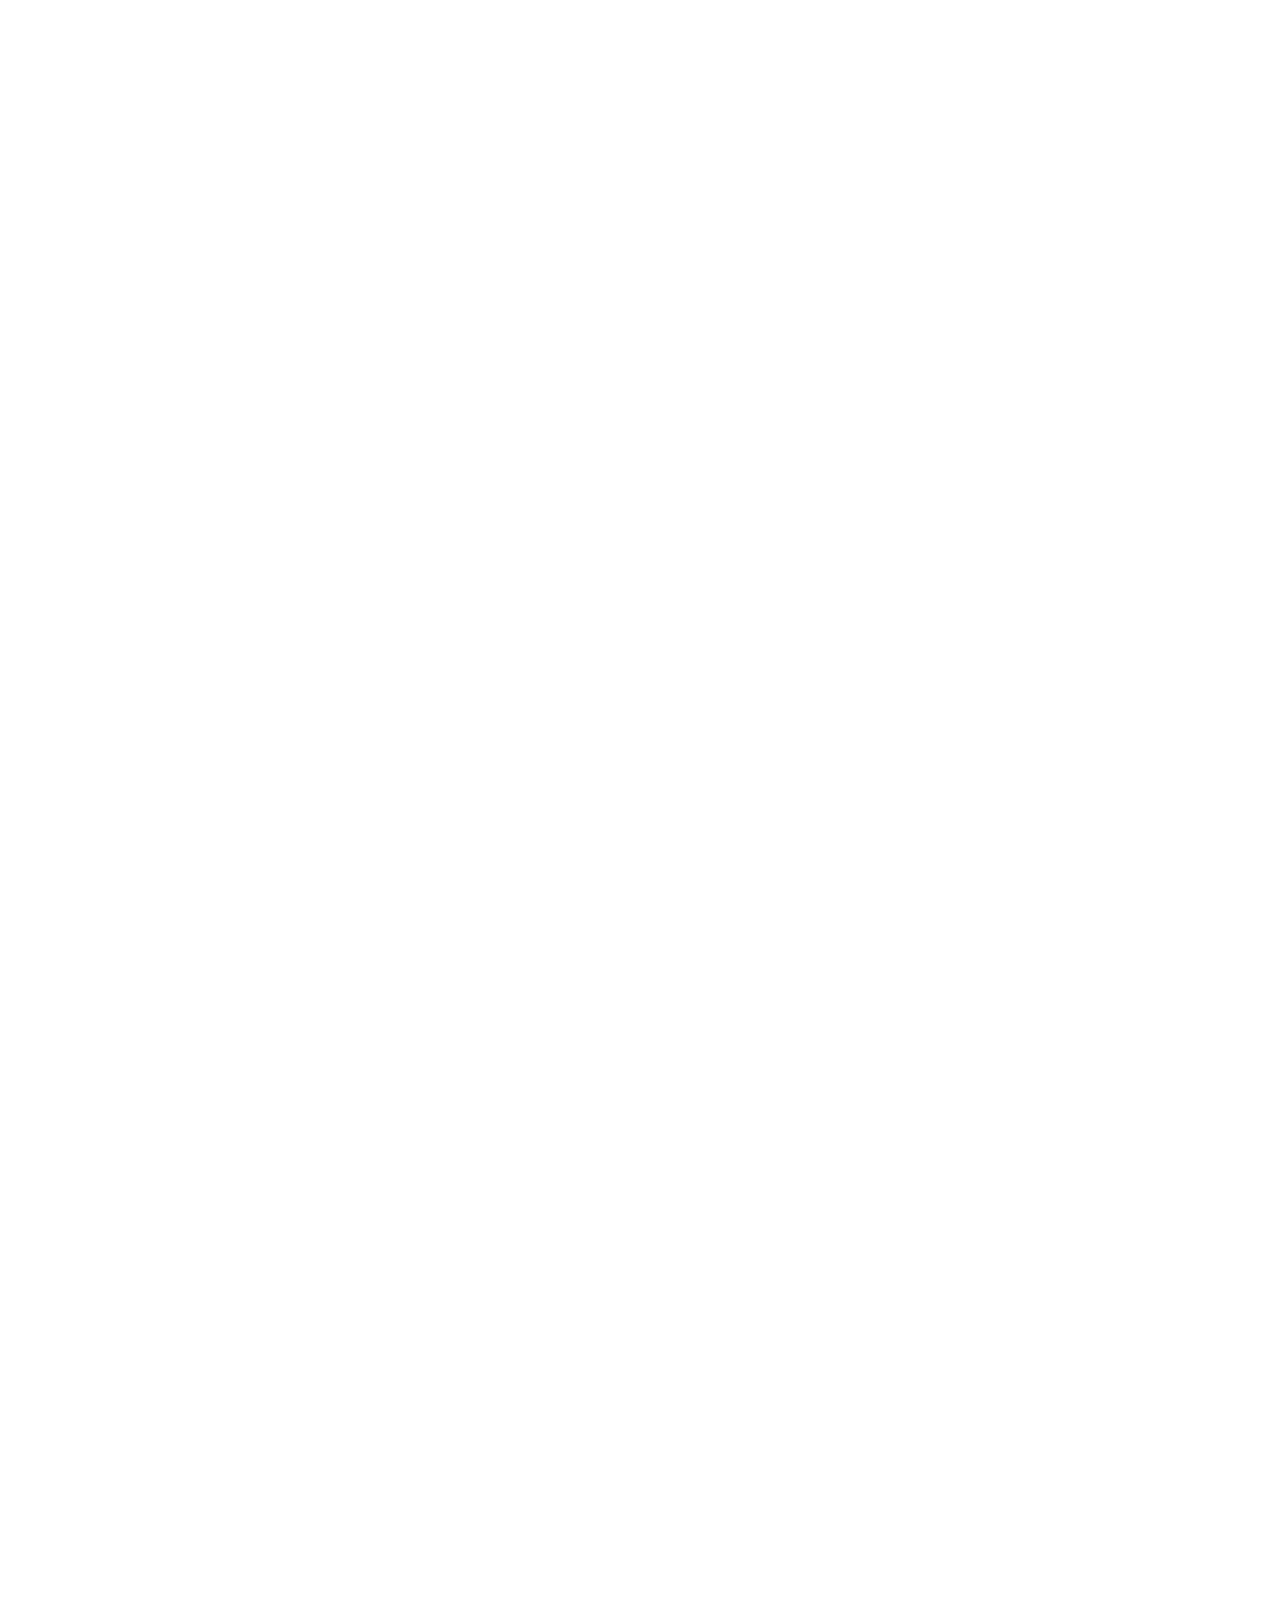
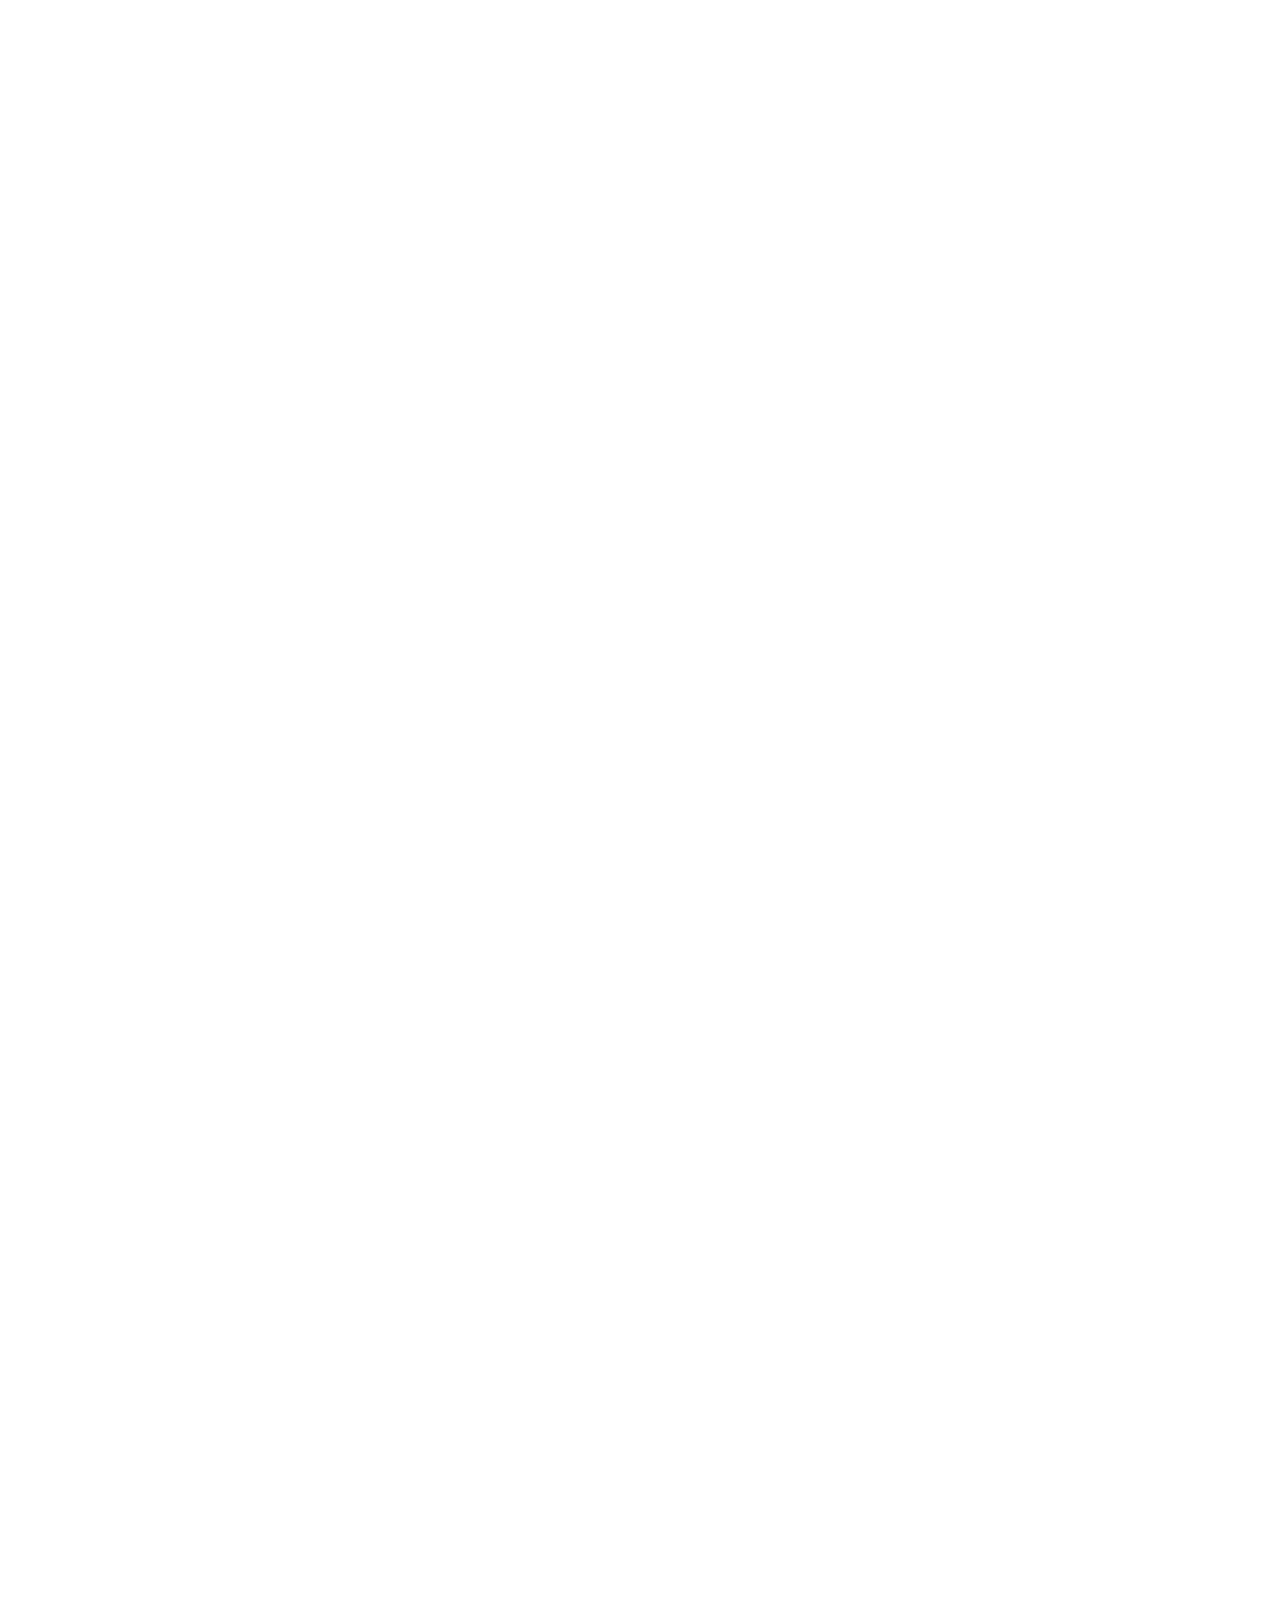
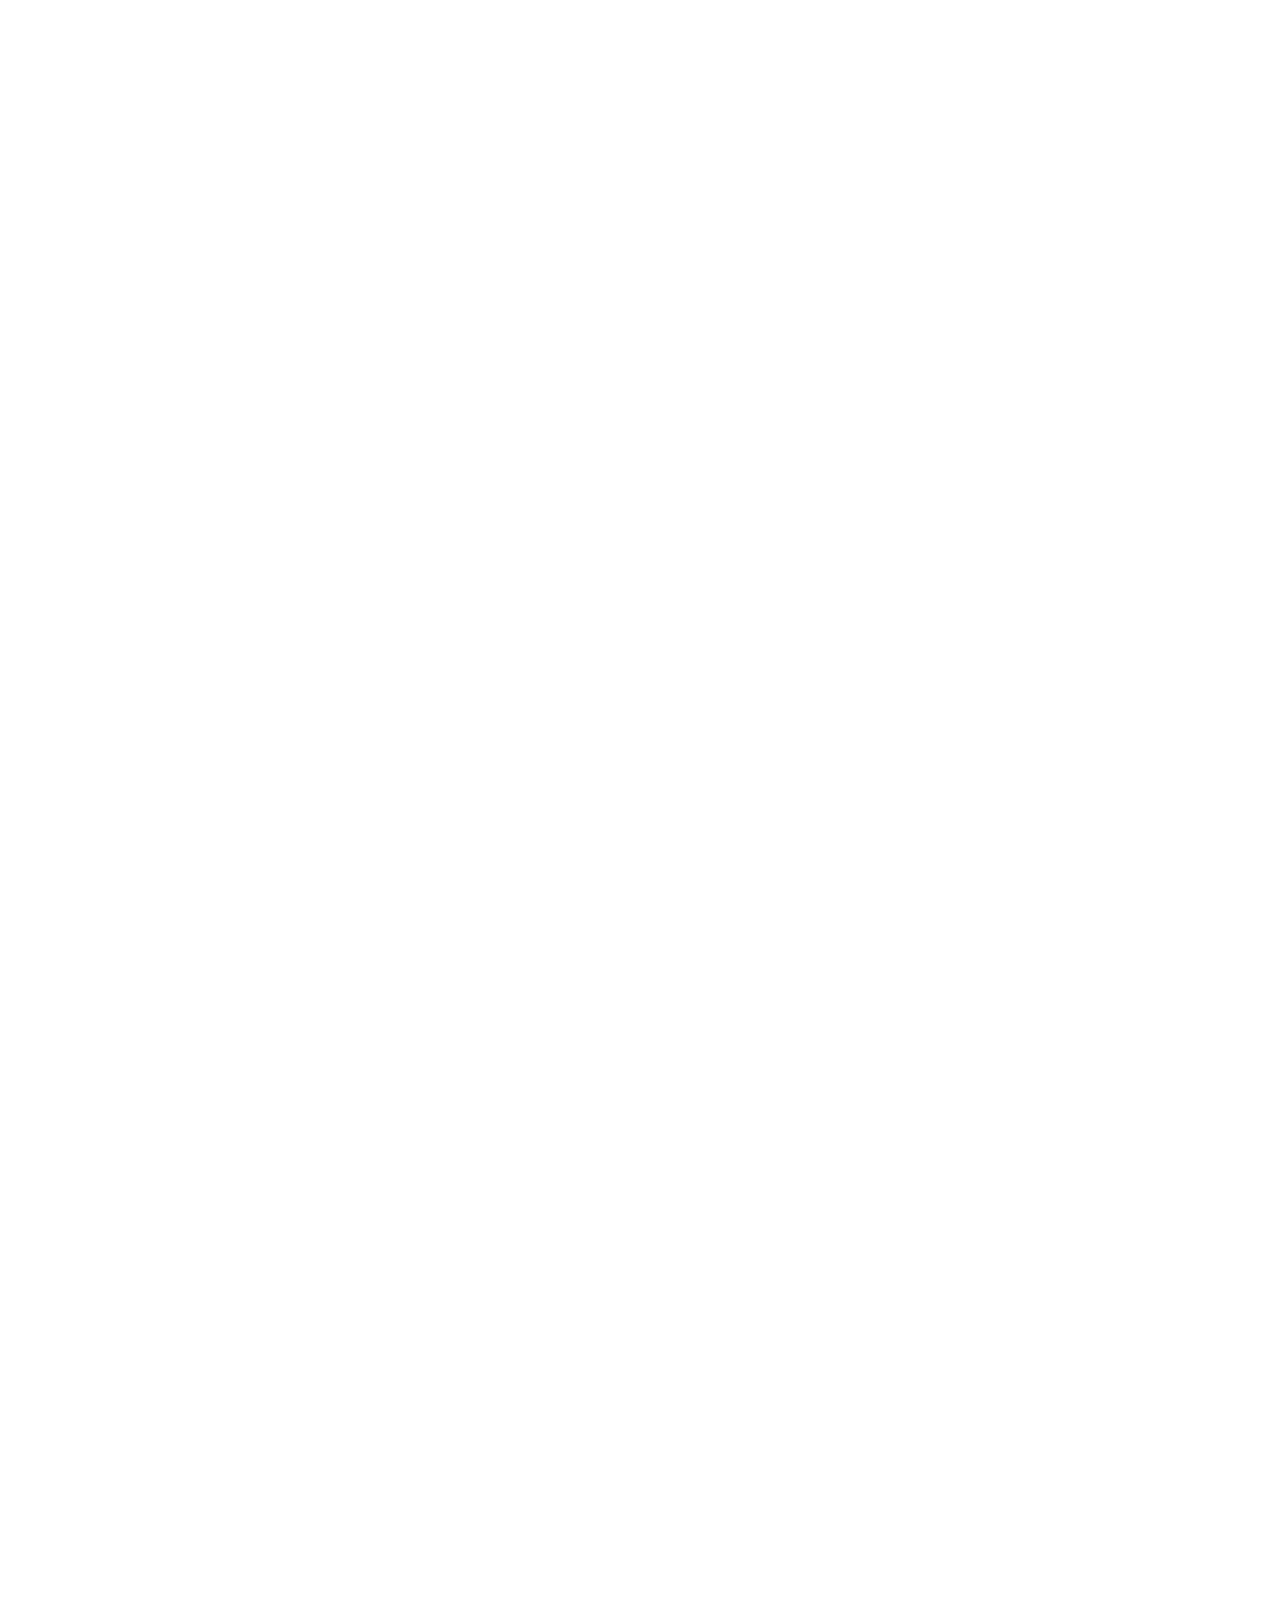
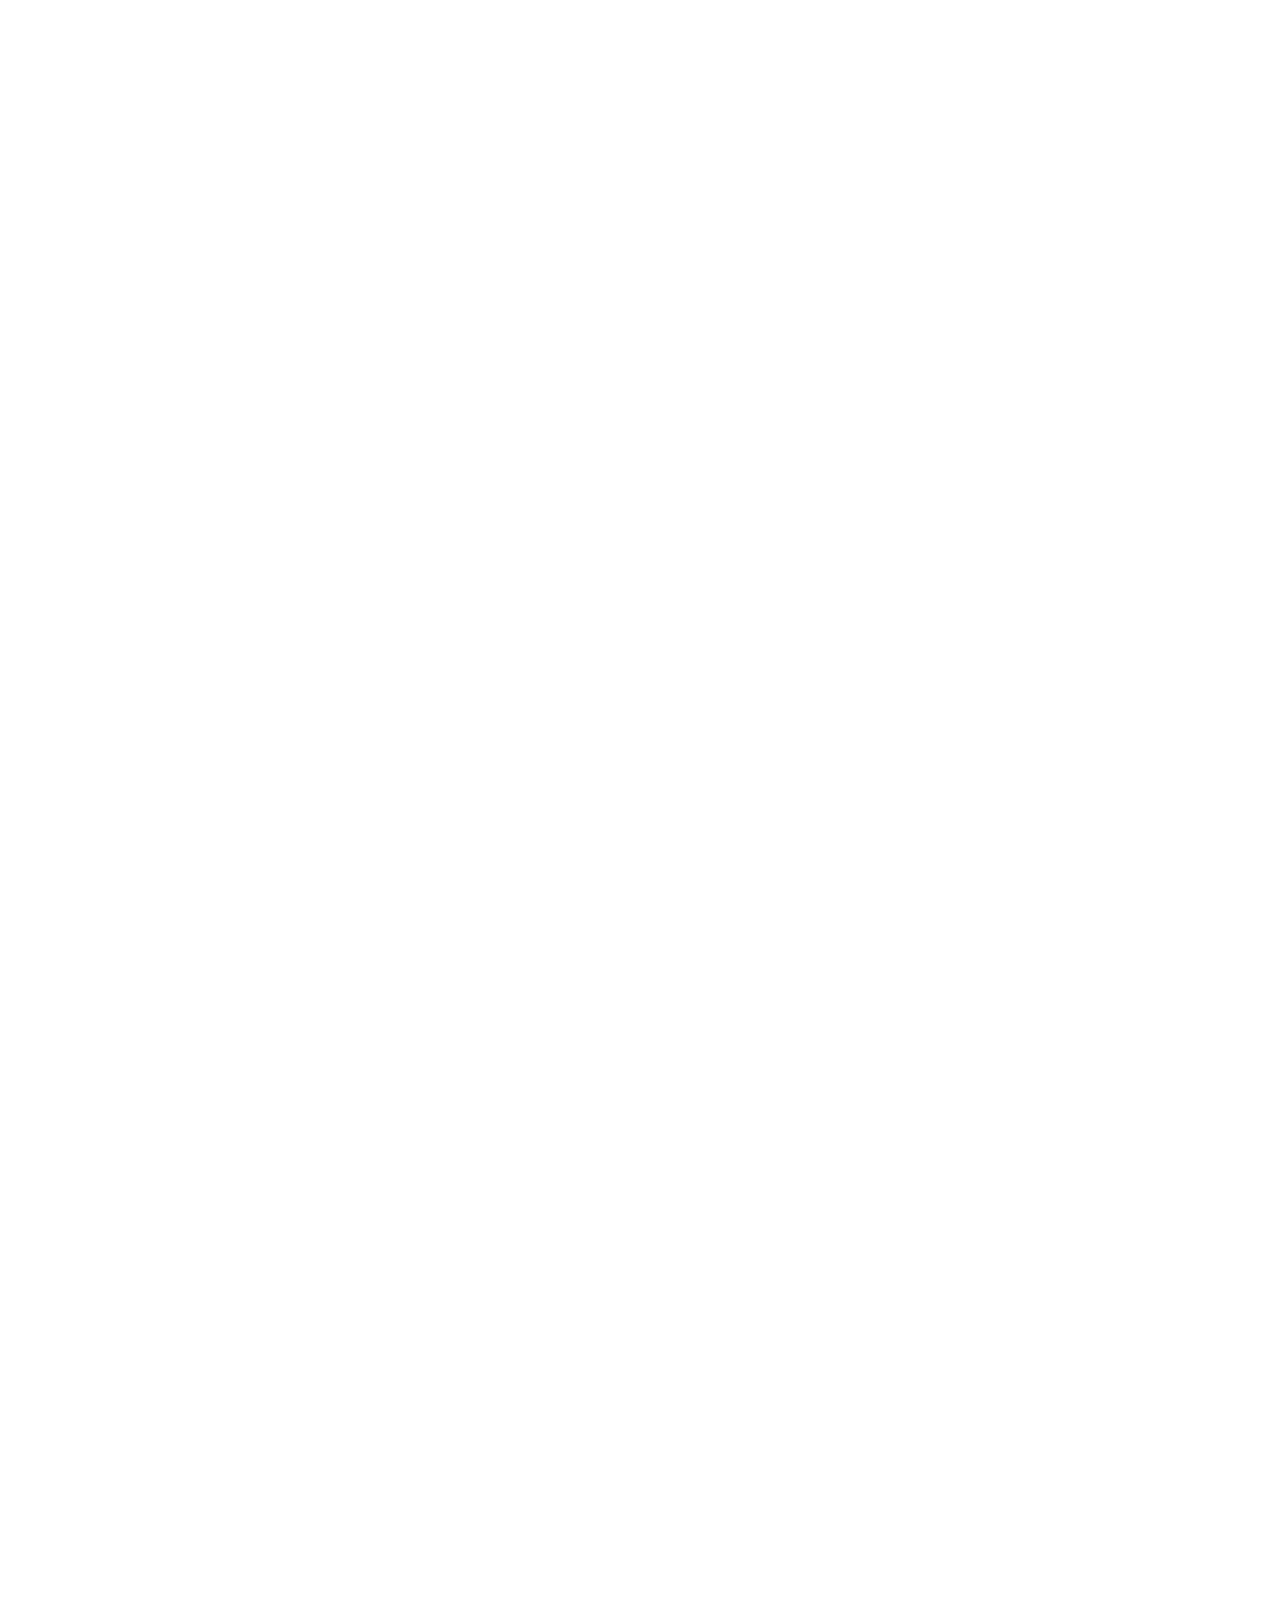
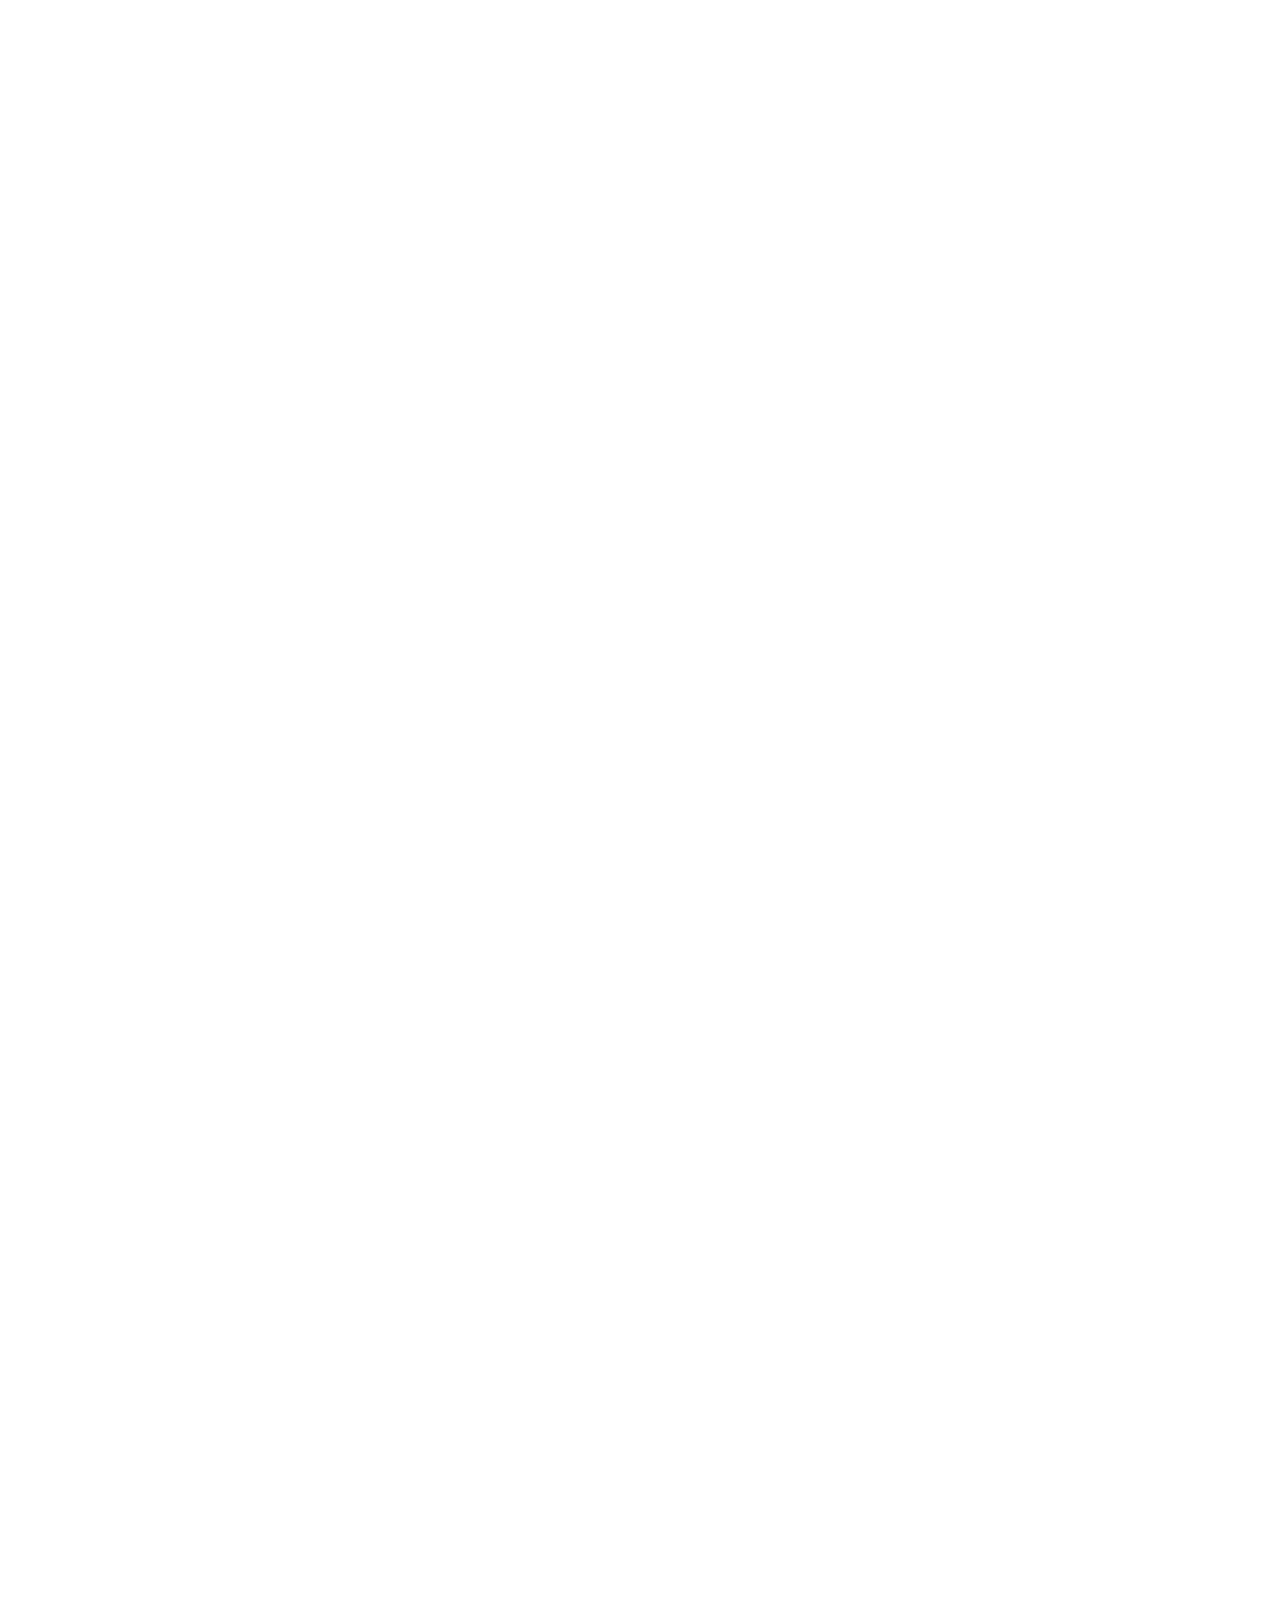
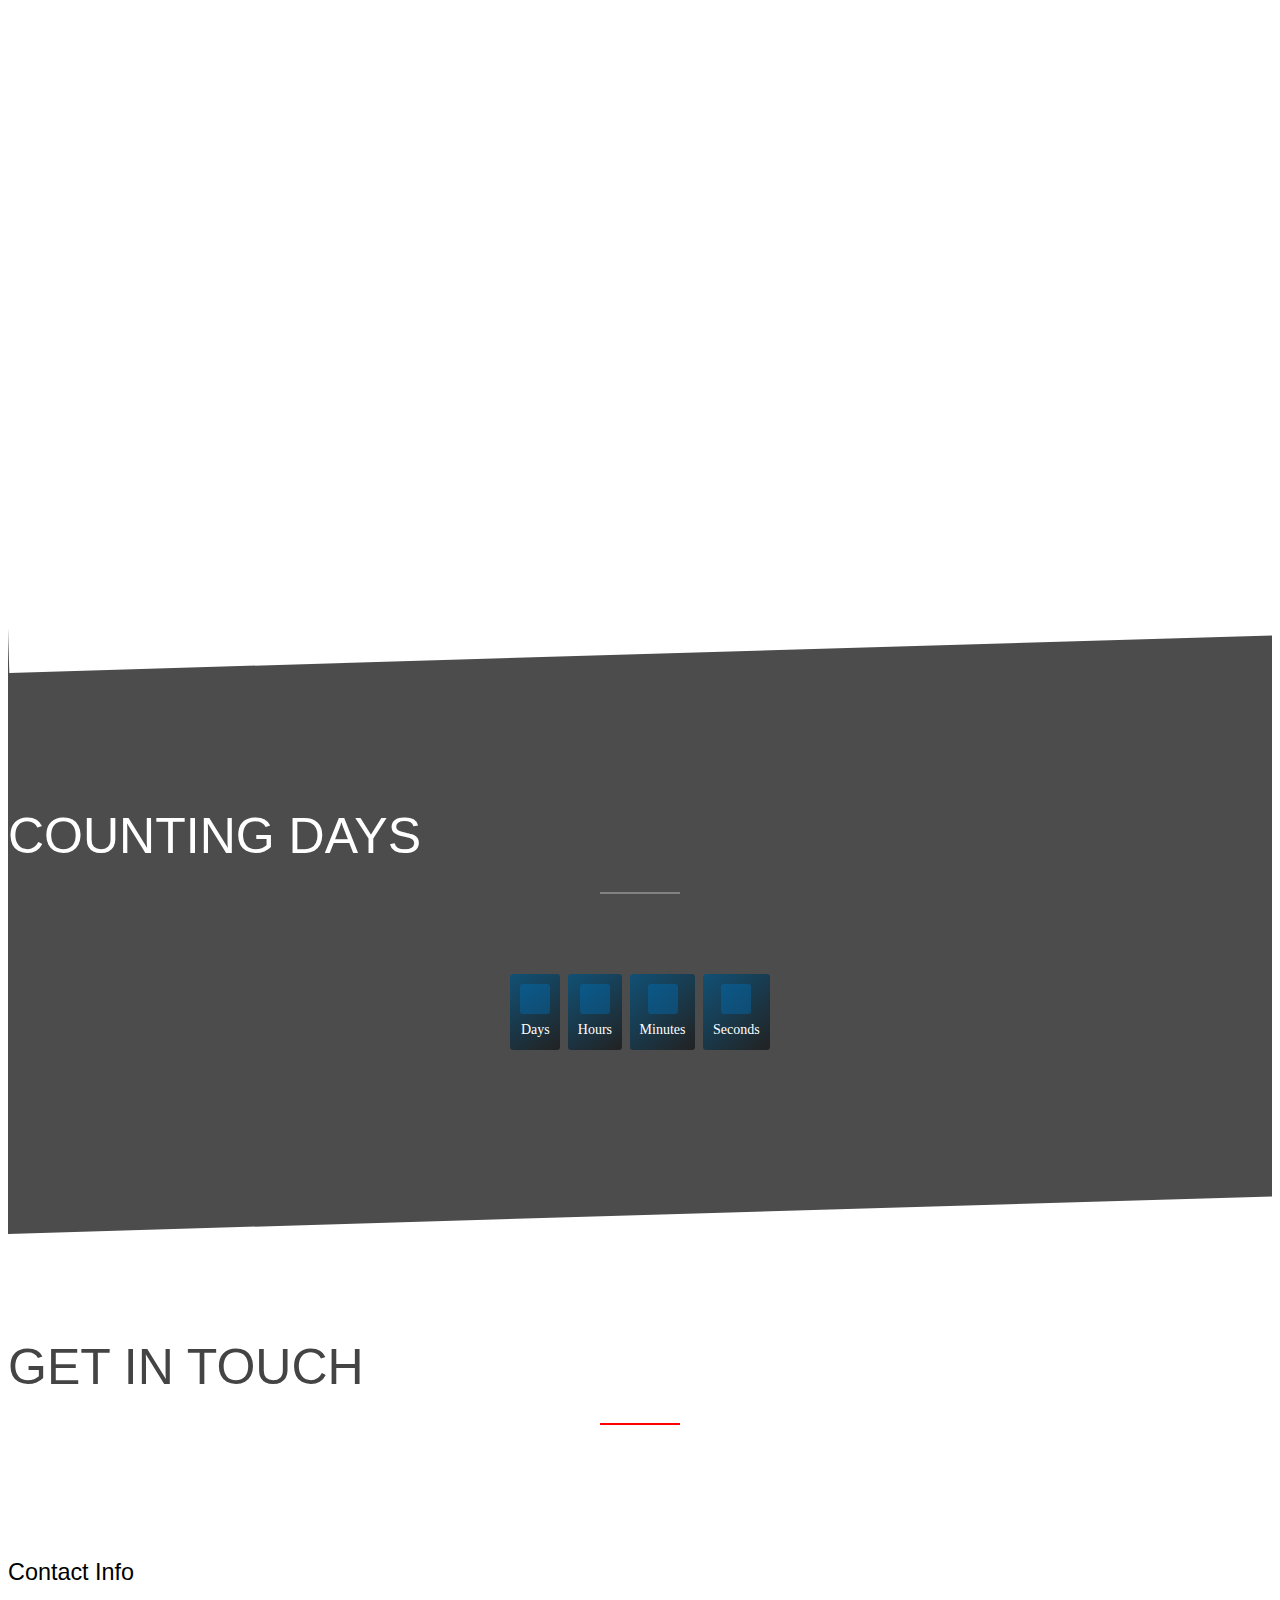
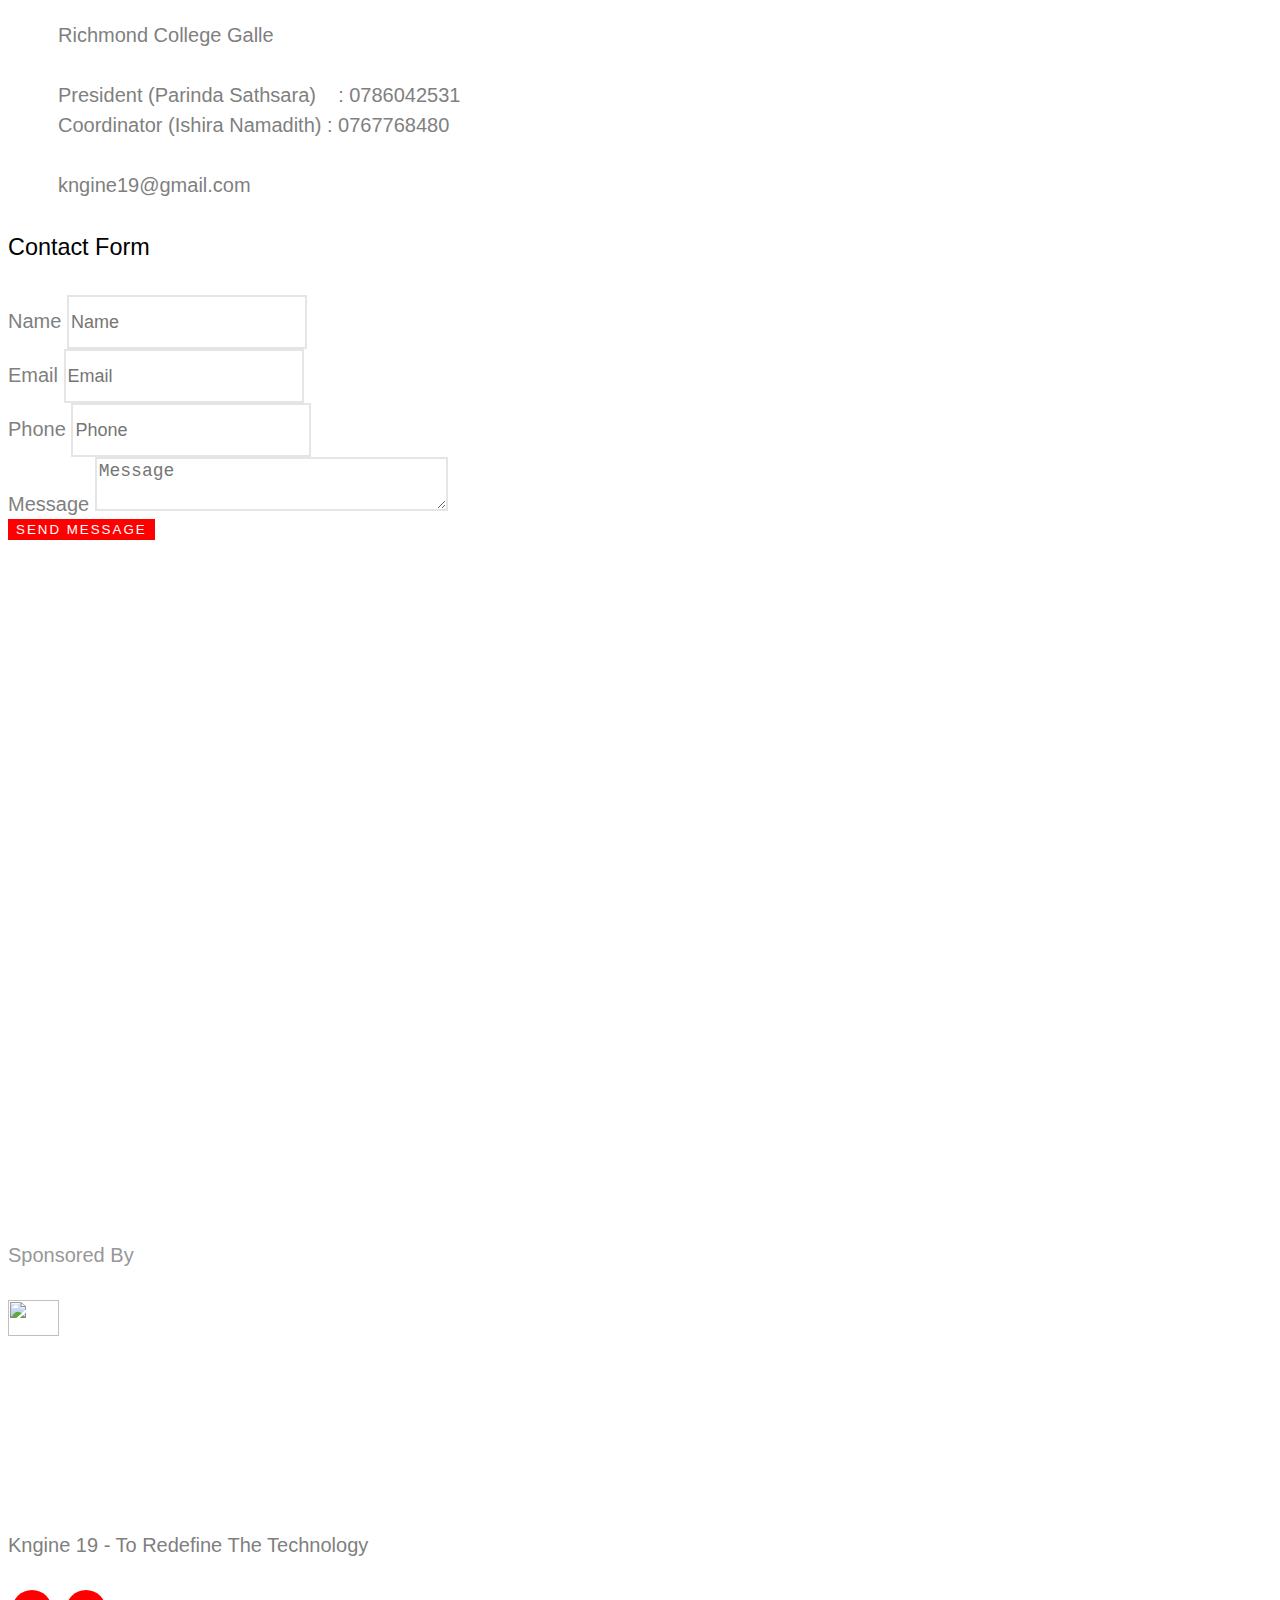
==== commit 3c565892: "Update index.html" ====
--- a/index.html
+++ b/index.html
@@ -122,9 +122,9 @@
                 <div class="icon_box_two">
                     <i class="ion-ios-timer-outline"></i>
                     <div class="content">
-                        <h5 class="box_title">
+                        <h4 class="box_title">
                             Time
-                        </h5>
+                        </h4>
                         <p id="idtit">
                         8.30 AM Onwards
                         </p>
@@ -136,9 +136,9 @@
                 <div class="icon_box_two">
                     <i class="ion-ios-location-outline "></i>
                     <div class="content">
-                        <h5 class="box_title">
+                        <h4 class="box_title">
                             Venue
-                        </h5>
+                        </h4>
                         <p id="idtit">
                             Kannangara Auditorium
                         </p>
@@ -379,7 +379,7 @@
 							<ul>
 							<li>A Website To Represent Your School</li><br>
 							</ul>
-							<h5 id="comp">Languages</h5>
+							<h4 id="comp">Languages</h4>
 							<ul>
 							<li>HTML</li>
 							<li>Javascript</li>
--- a/css/style.css
+++ b/css/style.css
@@ -0,0 +1,1567 @@
+@font-face {
+  font-family: 'icomoon';
+  src: url("../fonts/icomoon/icomoon.eot?srf3rx");
+  src: url("../fonts/icomoon/icomoon.eot?srf3rx#iefix") format("embedded-opentype"), url("../fonts/icomoon/icomoon.ttf?srf3rx") format("truetype"), url("../fonts/icomoon/icomoon.woff?srf3rx") format("woff"), url("../fonts/icomoon/icomoon.svg?srf3rx#icomoon") format("svg");
+  font-weight: normal;
+  font-style: normal;
+}
+
+
+@font-face {
+  font-family: 'Amputa Bangiz Standard';
+  src: url("../fonts/Amputa_Bangiz.ttf");
+}
+
+@font-face {
+  font-family: 'American Captain';
+  src: url("../fonts/American Captain.ttf");
+}
+
+@font-face {
+  font-family: 'LitSans Medium';
+  src: url("../fonts/LitSans-Medium.otf");
+}
+
+@font-face {
+  font-family: 'Lovelo Black';
+  src: url("../fonts/Lovelo Black.otf");
+}
+
+#title2{
+  font-family: 'LitSans Medium';
+}
+
+#cusbtn{
+  width: 10%;
+}
+
+.modal {
+  display: none; /* Hidden by default */
+  position: fixed; /* Stay in place */
+  z-index: 1; /* Sit on top */
+  padding-top: 100px; /* Location of the box */
+  left: 0;
+  top: 0;
+  width: 100%; /* Full width */
+  height: 100%; /* Full height */
+  overflow: auto; /* Enable scroll if needed */
+  background-color: rgb(0,0,0); /* Fallback color */
+  background-color: rgba(0,0,0,0.4); /* Black w/ opacity */
+}
+
+
+#txtspn{
+  color: rgb(151, 151, 151);
+  font-weight: 380;
+}
+
+.map{
+  width: 100%;
+  height: 50%;
+}
+#clockdiv{
+	font-family: 'Lovelo Black';
+	color: #fff;
+	display: inline-block;
+	font-weight: 100;
+	text-align: center;
+  font-size: 30px;
+  
+}
+
+#blabla{
+  font-family: 'LitSans Medium';
+  font-size: 14px;
+}
+
+#clockdiv > div{
+	padding: 10px;
+	border-radius: 3px;
+  background-image: -webkit-repeating-linear-gradient(top left, #005281c7 0%, #0000008e 100%);
+	display: inline-block;
+}
+
+#clockdiv div > span{
+	padding: 15px;
+	border-radius: 3px;
+	background: rgba(0, 111, 185, 0.411);
+	display: inline-block;
+}
+
+.smalltext{
+	padding-top: 5px;
+	font-size: 16px;
+}
+
+
+/* Modal Content */
+.modal-content {
+  background-color: #ffffff;
+  margin: auto;
+  padding: 20px;
+  border: 1px solid #888;
+  width: 75%;
+}
+#comp{
+  color: white;
+}
+
+
+
+
+
+
+
+/* The Close Button */
+.close {
+  color: #ff0000;
+  float: right;
+  font-size: 28px;
+  font-weight: bold;
+}
+
+.close:hover,
+.close:focus {
+  color: rgb(114, 0, 0);
+  text-decoration: none;
+  cursor: pointer;
+}
+
+
+#kngine{
+  font-family: 'Amputa Bangiz Standard';
+  letter-spacing: 2.5;
+
+}
+#title{
+  font-size: 80;
+  font-family: 'Amputa Bangiz Standard';
+  letter-spacing: 3;
+
+
+}
+
+#slogan{
+
+  font-family: 'American Captain';
+  letter-spacing: 3;
+
+}
+
+/* =======================================================
+*
+* 	Template Style 
+*	Edit this section
+*
+* ======================================================= */
+body {
+  font-family: "Source Sans Pro", Arial, sans-serif;
+  font-weight: 300;
+  font-size: 20px;
+  line-height: 1.5;
+  color: #777777;
+  color: #7f7f7f;
+  background: #fff;
+  height: 100%;
+  position: relative;
+}
+.ion-ios-calendar-outline, .ion-ios-timer-outline,.ion-ios-location-outline,.ion-ios-person-outline{
+  font-size: 60;
+  color: red;
+} 
+
+#idtit{
+  color:rgb(85, 85, 85);
+  font-weight: 300;
+}
+.box_title{
+  color:rgb(85, 85, 85);
+  font-size: 16;
+}
+a {
+  color: #d35252;
+  -webkit-transition: 0.5s;
+  -o-transition: 0.5s;
+  transition: 0.5s;
+}
+a:hover, a:active, a:focus {
+  color: #d35252;
+  outline: none;
+}
+
+p {
+  margin-bottom: 1.5em;
+}
+
+h1, h2, h3, h4, h5, h6 {
+  color: #000;
+  font-family: "Source Sans Pro", Arial, sans-serif;
+  font-weight: 400;
+  margin: 0 0 30px 0;
+}
+
+::-webkit-selection {
+  color: #818892;
+  background: #f9f6f0;
+}
+
+::-moz-selection {
+  color: #818892;
+  background: #f9f6f0;
+}
+
+::selection {
+  color: #818892;
+  background: #f9f6f0;
+}
+
+.edge--bottom {
+  position: relative;
+  z-index: 1;
+}
+.edge--bottom:after {
+  background: inherit;
+  content: '';
+  display: block;
+  height: 50%;
+  left: 0;
+  position: absolute;
+  right: 0;
+  z-index: -1;
+  -webkit-backface-visibility: hidden;
+}
+.edge--bottom:after {
+  bottom: 0;
+  transform: skewY(-1.5deg);
+  transform-origin: 100%;
+}
+
+.edge--bottom--reverse {
+  position: relative;
+  z-index: 1;
+}
+.edge--bottom--reverse:after {
+  background: inherit;
+  content: '';
+  display: block;
+  height: 50%;
+  left: 0;
+  position: absolute;
+  right: 0;
+  z-index: -1;
+  -webkit-backface-visibility: hidden;
+}
+.edge--bottom--reverse:after {
+  bottom: 0;
+  transform: skewY(1.5deg);
+  transform-origin: 0 100%;
+}
+
+.edge--top {
+  position: relative;
+  z-index: 1;
+}
+.edge--top:before {
+  background: inherit;
+  content: '';
+  display: block;
+  height: 50%;
+  left: 0;
+  position: absolute;
+  right: 0;
+  z-index: -1;
+  -webkit-backface-visibility: hidden;
+}
+.edge--top:before {
+  top: 0;
+  transform: skewY(1.5deg);
+  transform-origin: 100% 0;
+}
+
+.edge--top--reverse {
+  position: relative;
+  z-index: 1;
+}
+.edge--top--reverse:before {
+  background: inherit;
+  content: '';
+  display: block;
+  height: 50%;
+  left: 0;
+  position: absolute;
+  right: 0;
+  z-index: -1;
+  -webkit-backface-visibility: hidden;
+}
+.edge--top--reverse:before {
+  top: 0;
+  transform: skewY(-1.5deg);
+  transform-origin: 0 0;
+}
+
+.edge--both {
+  position: relative;
+  z-index: 1;
+}
+.edge--both:before, .edge--both:after {
+  background: inherit;
+  content: '';
+  display: block;
+  height: 50%;
+  left: 0;
+  position: absolute;
+  right: 0;
+  z-index: -1;
+  -webkit-backface-visibility: hidden;
+}
+.edge--both:before {
+  top: 0;
+  transform: skewY(1.5deg);
+  transform-origin: 100% 0;
+}
+.edge--both:after {
+  bottom: 0;
+  transform: skewY(-1.5deg);
+  transform-origin: 100%;
+}
+
+.edge--both--reverse {
+  position: relative;
+  z-index: 1;
+}
+.edge--both--reverse:before, .edge--both--reverse:after {
+  background: inherit;
+  content: '';
+  display: block;
+  height: 50%;
+  left: 0;
+  position: absolute;
+  right: 0;
+  z-index: -1;
+  -webkit-backface-visibility: hidden;
+}
+.edge--both--reverse:before {
+  top: 0;
+  transform: skewY(-1.5deg);
+  transform-origin: 0 0;
+}
+.edge--both--reverse:after {
+  bottom: 0;
+  transform: skewY(1.5deg);
+  transform-origin: 0 0;
+}
+
+#fh5co-header {
+  position: absolute;
+  z-index: 99;
+  width: 100%;
+  opacity: 1;
+  top: 0;
+  margin-top: 40px;
+}
+@media screen and (max-width: 768px) {
+  #fh5co-header {
+    margin-top: 0;
+    background: #fff;
+    -webkit-box-shadow: 0 0 9px 0 rgba(0, 0, 0, 0.1);
+    -moz-box-shadow: 0 0 9px 0 rgba(0, 0, 0, 0.1);
+    -ms-box-shadow: 0 0 9px 0 rgba(0, 0, 0, 0.1);
+    box-shadow: 0 0 9px 0 rgba(0, 0, 0, 0.1);
+  }
+  #fh5co-header .navbar-brand {
+    color: #ff0000 !important;
+  }
+  #fh5co-header #navbar li a {
+    color: rgba(0, 0, 0, 0.5) !important;
+    -webkit-transition: 0.3s;
+    -o-transition: 0.3s;
+    transition: 0.3s;
+  }
+  #fh5co-header #navbar li a:hover {
+    color: #ff0000 !important;
+  }
+  #fh5co-header #navbar li a span:before {
+    background: transparent !important;
+  }
+  #fh5co-header #navbar li.active a {
+    background: transparent;
+    background: none;
+    color: #ff0000 !important;
+  }
+  #fh5co-header #navbar li.active a span:before {
+    visibility: visible;
+    -webkit-transform: scaleX(1);
+    transform: scaleX(1);
+  }
+}
+#fh5co-header .navbar {
+  padding-bottom: 0;
+  margin-bottom: 0;
+}
+#fh5co-header #navbar li a {
+  font-family: "Source Sans Pro", Arial, sans-serif;
+  color: rgba(255, 255, 255, 0.5);
+  position: relative;
+  font-size: 19px;
+  font-weight: 300;
+}
+#fh5co-header #navbar li a span {
+  position: relative;
+  display: block;
+  padding-bottom: 2px;
+}
+#fh5co-header #navbar li a span:before {
+  content: "";
+  position: absolute;
+  width: 100%;
+  height: 2px;
+  bottom: 0;
+  left: 0;
+  background-color: rgba(255, 255, 255, 0.5);
+  visibility: hidden;
+  -webkit-transform: scaleX(0);
+  -moz-transform: scaleX(0);
+  -ms-transform: scaleX(0);
+  -o-transform: scaleX(0);
+  transform: scaleX(0);
+  -webkit-transition: all 0.3s ease-in-out 0s;
+  -moz-transition: all 0.3s ease-in-out 0s;
+  -ms-transition: all 0.3s ease-in-out 0s;
+  -o-transition: all 0.3s ease-in-out 0s;
+  transition: all 0.3s ease-in-out 0s;
+}
+#fh5co-header #navbar li a:hover {
+  color: #fff;
+}
+#fh5co-header #navbar li a:hover span:before {
+  visibility: visible;
+  -webkit-transform: scaleX(1);
+  -moz-transform: scaleX(1);
+  -ms-transform: scaleX(1);
+  -o-transform: scaleX(1);
+  transform: scaleX(1);
+}
+#fh5co-header #navbar li.active a {
+  background: transparent;
+  background: none;
+  color: #fff;
+}
+#fh5co-header #navbar li.active a span:before {
+  visibility: visible;
+  -webkit-transform: scaleX(1);
+  transform: scaleX(1);
+}
+#fh5co-header .navbar-brand {
+  float: left;
+  display: block;
+  font-size: 25px;
+  font-weight: 700;
+  padding-left: 0;
+  color: #fff;
+}
+#fh5co-header.navbar-fixed-top {
+  position: fixed !important;
+  background: #fff;
+  -webkit-box-shadow: 0 0 9px 0 rgba(0, 0, 0, 0.1);
+  -moz-box-shadow: 0 0 9px 0 rgba(0, 0, 0, 0.1);
+  -ms-box-shadow: 0 0 9px 0 rgba(0, 0, 0, 0.1);
+  box-shadow: 0 0 9px 0 rgba(0, 0, 0, 0.1);
+  margin-top: 0px;
+  top: 0;
+}
+#fh5co-header.navbar-fixed-top .navbar-brand {
+  color: #ff0000;
+}
+#fh5co-header.navbar-fixed-top #navbar li a {
+  color: rgba(0, 0, 0, 0.5);
+  -webkit-transition: 0.3s;
+  -o-transition: 0.3s;
+  transition: 0.3s;
+}
+#fh5co-header.navbar-fixed-top #navbar li a:hover {
+  color: #ff0000;
+}
+#fh5co-header.navbar-fixed-top #navbar li.active a {
+  background: transparent;
+  background: none;
+  color: #ff0000;
+}
+#fh5co-header.navbar-fixed-top #navbar li.active a span:before {
+  visibility: visible;
+  -webkit-transform: scaleX(1);
+  transform: scaleX(1);
+  background-color: #ff0000;
+}
+#fh5co-header .navbar-default {
+  border: transparent;
+  background: transparent;
+  -webkit-border-radius: 0px;
+  -moz-border-radius: 0px;
+  -ms-border-radius: 0px;
+  border-radius: 0px;
+}
+@media screen and (max-width: 768px) {
+  #fh5co-header .navbar-default {
+    margin-top: 0px;
+    padding-right: 0px;
+    padding-left: 0px;
+  }
+}
+#fh5co-header .navbar-default .brand-slogan {
+  margin: 28px 0 0 15px;
+  float: left;
+  letter-spacing: 2px;
+  color: #adadad;
+}
+#fh5co-header .navbar-default .brand-slogan em {
+  color: #ff0000;
+  font-style: normal;
+}
+#fh5co-header a {
+  -webkit-transition: 0s;
+  -o-transition: 0s;
+  transition: 0s;
+}
+
+#fh5co-home {
+  background-color: transparent;
+  background-size: cover;
+  background-attachment: fixed;
+  position: relative;
+  width: 100%;
+  background-color: #ff0000;
+  color: #fff;
+  overflow: hidden;
+}
+#fh5co-home .gradient {
+  position: absolute;
+  top: 0;
+  bottom: 0;
+  left: 0;
+  right: 0;
+  z-index: 2;
+  opacity: .9;
+  -webkit-backface-visibility: hidden;
+  background-color: #d35252;
+  /* IE9, iOS 3.2+ */
+  background-image: url([data-uri]);
+  background-image: -webkit-gradient(linear, 0% 0%, 100% 100%, color-stop(0, #0069d1), color-stop(1, #ff0000e0));
+  /* Android 2.3 */
+  background-image: -webkit-repeating-linear-gradient(top left, #0069d1 0%, #ff0000e0 100%);
+  /* IE10+ */
+  background-image: repeating-linear-gradient(to bottom right, #0069d1 0%, #ff0000e0 100%);
+  background-image: -ms-repeating-linear-gradient(top left, #0069d1 0%, #ff0000e0 100%);
+}
+#fh5co-home, #fh5co-home .text-wrap {
+  height: 900px;
+}
+#fh5co-home .text-wrap {
+  display: table;
+  width: 100%;
+  position: relative;
+  z-index: 4;
+}
+#fh5co-home .text-inner {
+  display: table-cell;
+  vertical-align: middle;
+  text-align: center;
+}
+#fh5co-home .text-inner a {
+  color: white;
+  border-bottom: 1px dashed rgba(255, 255, 255, 0.5);
+  -webkit-transition: 0.5s;
+  -o-transition: 0.5s;
+  transition: 0.5s;
+}
+#fh5co-home .text-inner a:hover, #fh5co-home .text-inner a:active, #fh5co-home .text-inner a:focus {
+  text-decoration: none;
+  color: white;
+  border-bottom: 1px dashed white;
+}
+#fh5co-home .text-inner h1 {
+  font-size: 50px;
+  color: white;
+  margin: 0 0 20px 0;
+}
+#fh5co-home .text-inner h2 {
+  font-size: 28px;
+  line-height: 38px;
+  font-weight: 300;
+  color: rgba(255, 255, 255, 0.8);
+  margin: 0;
+}
+
+.slant {
+  position: absolute;
+  transform: rotate(-1.7deg);
+  -ms-transform: rotate(-1.7deg);
+  -webkit-transform: rotate(-1.7deg);
+  -o-transform: rotate(-1.7deg);
+  -moz-transform: rotate(-1.7deg);
+  background-color: #fff;
+  content: "";
+  z-index: 3;
+  display: inline-block;
+  height: 70px;
+  bottom: 0;
+  margin-bottom: -35px;
+  padding: 0;
+  width: 101%;
+}
+
+#fh5co-intro {
+  position: relative;
+  bottom: 0;
+  margin-top: -150px;
+  z-index: 10;
+  padding-bottom: 7em;
+}
+@media screen and (max-width: 768px) {
+  #fh5co-intro {
+    padding-bottom: 3em;
+  }
+}
+#fh5co-intro > div {
+  display: -webkit-box;
+  display: -moz-box;
+  display: -ms-flexbox;
+  display: -webkit-flex;
+  display: flex;
+  flex-wrap: wrap;
+  -webkit-flex-wrap: wrap;
+  -moz-flex-wrap: wrap;
+}
+#fh5co-intro .fh5co-block {
+  width: 33.33%;
+  float: left;
+  text-align: center;
+  font-size: 16px;
+  min-height: 300px;
+  vertical-align: middle;
+  padding: 40px;
+  background: #fff;
+  -webkit-box-shadow: 7px 14px 42px 3px rgba(163, 174, 184, 0.4);
+  -moz-box-shadow: 7px 14px 42px 3px rgba(163, 174, 184, 0.4);
+  -ms-box-shadow: 7px 14px 42px 3px rgba(163, 174, 184, 0.4);
+  -o-box-shadow: 7px 14px 42px 3px rgba(163, 174, 184, 0.4);
+  box-shadow: 7px 14px 42px 3px rgba(163, 174, 184, 0.4);
+  z-index: 7;
+  flex-grow: 1;
+  background-size: cover;
+  position: relative;
+  backgroun-repeat: no-repeat;
+}
+@media screen and (max-width: 768px) {
+  #fh5co-intro .fh5co-block {
+    width: 100%;
+  }
+}
+#fh5co-intro .fh5co-block > .overlay-darker {
+  z-index: 8;
+  opacity: .5;
+  background: #474747;
+  position: absolute;
+  left: 0;
+  right: 0;
+  top: 0;
+  bottom: 0;
+}
+#fh5co-intro .fh5co-block > .overlay {
+  background: #fff;
+  opacity: 1;
+  z-index: 9;
+  position: absolute;
+  top: 0;
+  bottom: 0;
+  left: 0;
+  right: 0;
+  -webkit-transition: 0.5s;
+  -o-transition: 0.5s;
+  transition: 0.5s;
+}
+#fh5co-intro .fh5co-block > .fh5co-text {
+  position: relative;
+  z-index: 10;
+}
+#fh5co-intro .fh5co-block > .fh5co-text .fh5co-intro-icon {
+  font-size: 50px;
+  color: #ff0000;
+  margin-bottom: 30px;
+  display: block;
+}
+#fh5co-intro .fh5co-block h2 {
+  font-size: 24px;
+  font-weight: 400;
+}
+#fh5co-intro .fh5co-block:hover > .overlay, #fh5co-intro .fh5co-block:focus > .overlay {
+  opacity: 0;
+  z-index: 9;
+}
+#fh5co-intro .fh5co-block:hover > .fh5co-text, #fh5co-intro .fh5co-block:focus > .fh5co-text {
+  color: #fff;
+}
+#fh5co-intro .fh5co-block:hover > .fh5co-text .fh5co-intro-icon, #fh5co-intro .fh5co-block:focus > .fh5co-text .fh5co-intro-icon {
+  color: #fff;
+}
+#fh5co-intro .fh5co-block:hover h2, #fh5co-intro .fh5co-block:focus h2 {
+  color: #fff;
+}
+#fh5co-intro .fh5co-block:hover .btn, #fh5co-intro .fh5co-block:focus .btn {
+  border: 2px solid #fff !important;
+  background: transparent;
+}
+#fh5co-intro .fh5co-block:hover .btn:hover, #fh5co-intro .fh5co-block:focus .btn:hover {
+  background: #ff0000 !important;
+  border: 2px solid #ff0000 !important;
+}
+
+.watch-video {
+  text-align: center;
+  width: 100%;
+  display: block;
+  float: left;
+}
+.watch-video span {
+  display: block;
+  margin-bottom: 20px;
+  letter-spacing: 2px;
+  text-transform: uppercase;
+  font-weight: bold;
+}
+.watch-video .btn-video {
+  display: block;
+  font-size: 60px;
+  height: 120px;
+  width: 120px;
+  margin: 0 auto;
+  border: 2px solid #52d3aa;
+  line-height: 0px;
+  display: table;
+  text-align: center;
+  -webkit-border-radius: 50%;
+  -moz-border-radius: 50%;
+  -ms-border-radius: 50%;
+  border-radius: 50%;
+}
+.watch-video .btn-video:hover, .watch-video .btn-video:focus, .watch-video .btn-video:active {
+  text-decoration: none;
+}
+.watch-video .btn-video i {
+  position: relative;
+  display: table-cell;
+  vertical-align: middle;
+  margin: 0;
+  padding: 0;
+  right: -9px;
+  -webkit-transition: 0.3s;
+  -o-transition: 0.3s;
+  transition: 0.3s;
+}
+.watch-video .btn-video:hover i, .watch-video .btn-video:focus i {
+  -webkit-transform: scale(1.1);
+  -moz-transform: scale(1.1);
+  -ms-transform: scale(1.1);
+  -o-transform: scale(1.1);
+  transform: scale(1.1);
+}
+
+#fh5co-services, #fh5co-testimonials, #fh5co-counters, #fh5co-work, #fh5co-contact, #fh5co-about {
+  padding: 4em 0;
+}
+@media screen and (max-width: 768px) {
+  #fh5co-services, #fh5co-testimonials, #fh5co-counters, #fh5co-work, #fh5co-contact, #fh5co-about {
+    padding: 2em 0;
+  }
+}
+
+#fh5co-services, #fh5co-work, #fh5co-counters {
+  padding: 7em 0;
+}
+@media screen and (max-width: 768px) {
+  #fh5co-services, #fh5co-work, #fh5co-counters {
+    padding: 4em 0;
+  }
+}
+
+#fh5co-services {
+  background-color: #d35252;
+  /* IE9, iOS 3.2+ */
+  background-image: url([data-uri]);
+  background-image: -webkit-gradient(linear, 0% 0%, 100% 100%, color-stop(0, #0069d1), color-stop(1, #ff0000e0));
+  /* Android 2.3 */
+  background-image: -webkit-repeating-linear-gradient(top left, #0069d1 0%, #ff0000e0 100%);
+  /* IE10+ */
+  background-image: repeating-linear-gradient(to bottom right, #0069d1 0%, #ff0000e0 100%);
+  background-image: -ms-repeating-linear-gradient(top left, #0069d1 0%, #ff0000e0 100%);
+  overflow: hidden;
+  position: relative;
+  color: rgba(255, 255, 255, 0.7);
+}
+#fh5co-services:before, #fh5co-services:after {
+  position: absolute;
+  transform: rotate(-1.7deg);
+  -ms-transform: rotate(-1.7deg);
+  -webkit-transform: rotate(-1.7deg);
+  -o-transform: rotate(-1.7deg);
+  -moz-transform: rotate(-1.7deg);
+  background-color: #fff;
+  content: "";
+  z-index: 3;
+  display: inline-block;
+  height: 70px;
+  padding: 0;
+  width: 101%;
+}
+#fh5co-services:before {
+  top: 0;
+  margin-top: -35px;
+}
+#fh5co-services:after {
+  bottom: 0;
+  margin-bottom: -35px;
+}
+#fh5co-services .fh5co-service {
+  padding-right: 30px;
+}
+#fh5co-services h3 {
+  font-size: 24px;
+  color: #fff;
+}
+#fh5co-services .icon {
+  font-size: 70px;
+  margin-bottom: 30px;
+  display: -moz-inline-stack;
+  display: inline-block;
+  zoom: 1;
+  *display: inline;
+}
+#fh5co-services .icon:before {
+  color: #fff;
+}
+#fh5co-services .section-heading h2 {
+  color: #fff;
+}
+#fh5co-services .section-heading h2.left-border:after {
+  background: rgba(255, 255, 255, 0.3);
+}
+
+#fh5co-counters {
+  background: #d35252;
+  overflow: hidden;
+  background-color: transparent;
+  background-size: cover;
+  background-attachment: fixed;
+  position: relative;
+  width: 100%;
+  padding: 9em 0 10em 0;
+}
+@media screen and (max-width: 768px) {
+  #fh5co-counters {
+    padding: 4em 0;
+  }
+}
+#fh5co-counters .fh5co-overlay {
+  position: absolute;
+  top: 0;
+  left: 0;
+  right: 0;
+  bottom: 0;
+  z-index: 2;
+  background: rgba(0, 0, 0, 0.7);
+}
+#fh5co-counters:before, #fh5co-counters:after {
+  position: absolute;
+  transform: rotate(-1.7deg);
+  -ms-transform: rotate(-1.7deg);
+  -webkit-transform: rotate(-1.7deg);
+  -o-transform: rotate(-1.7deg);
+  -moz-transform: rotate(-1.7deg);
+  background-color: #fff;
+  content: "";
+  z-index: 3;
+  display: inline-block;
+  height: 70px;
+  padding: 0;
+  width: 101%;
+}
+#fh5co-counters:before {
+  top: 0;
+  margin-top: -35px;
+}
+#fh5co-counters:after {
+  bottom: 0;
+  margin-bottom: -35px;
+}
+#fh5co-counters .section-heading {
+  position: relative;
+  z-index: 3;
+  margin-bottom: 0;
+}
+#fh5co-counters .section-heading h2 {
+  color: #fff;
+}
+#fh5co-counters .section-heading h2:after {
+  background: rgba(255, 255, 255, 0.3) !important;
+}
+#fh5co-counters .section-heading .subtext h3 {
+  color: rgba(255, 255, 255, 0.7) !important;
+}
+#fh5co-counters .fh5co-counter {
+  position: relative;
+  z-index: 3;
+  text-align: center;
+}
+@media screen and (max-width: 992px) {
+  #fh5co-counters .fh5co-counter {
+    margin-bottom: 50px;
+    float: left;
+    width: 100%;
+  }
+}
+#fh5co-counters .fh5co-counter .fh5co-counter-icon,
+#fh5co-counters .fh5co-counter .fh5co-counter-number,
+#fh5co-counters .fh5co-counter .fh5co-counter-label {
+  display: block;
+}
+#fh5co-counters .fh5co-counter .fh5co-counter-icon {
+  font-size: 40px;
+  color: #d35252;
+}
+#fh5co-counters .fh5co-counter .fh5co-counter-number {
+  font-size: 70px;
+  color: #fff;
+  font-weight: 300;
+}
+#fh5co-counters .fh5co-counter .fh5co-counter-label {
+  color: rgba(255, 255, 255, 0.5);
+  font-size: 18px;
+  font-weight: 400;
+}
+
+#fh5co-testimonials .box-testimony {
+  margin-bottom: 2em;
+  float: left;
+}
+#fh5co-testimonials .box-testimony a {
+  color: rgba(255, 255, 255, 0.5);
+}
+#fh5co-testimonials .box-testimony a:hover, #fh5co-testimonials .box-testimony a:focus, #fh5co-testimonials .box-testimony a:active {
+  color: white;
+  text-decoration: none;
+}
+#fh5co-testimonials .box-testimony blockquote {
+  padding-left: 0;
+  border-left: none;
+  padding: 30px;
+  background: #fff;
+  background: #ff0000;
+  font-size: 20px;
+  font-weight: 300;
+  position: relative;
+  -webkit-border-radius: 7px;
+  -moz-border-radius: 7px;
+  -ms-border-radius: 7px;
+  border-radius: 7px;
+}
+#fh5co-testimonials .box-testimony blockquote:after {
+  content: "";
+  position: absolute;
+  top: 100%;
+  left: 40px;
+  border-top: 10px solid black;
+  border-top-color: #fff;
+  border-top-color: #ff0000;
+  border-left: 10px solid transparent;
+  border-right: 10px solid transparent;
+}
+#fh5co-testimonials .box-testimony blockquote p {
+  font-style: italic;
+  color: #fff;
+}
+#fh5co-testimonials .box-testimony .author {
+  line-height: 20px;
+  color: black;
+  font-size: 16px;
+  margin-left: 20px;
+  font-weight: 400;
+}
+#fh5co-testimonials .box-testimony .author a {
+  color: #ff0000;
+}
+#fh5co-testimonials .box-testimony .author a:hover {
+  text-decoration: underline;
+}
+#fh5co-testimonials .box-testimony .author > figure {
+  float: left;
+  margin-right: 10px;
+}
+#fh5co-testimonials .box-testimony .author > figure img {
+  width: 60px;
+  -webkit-border-radius: 50%;
+  -moz-border-radius: 50%;
+  -ms-border-radius: 50%;
+  border-radius: 50%;
+}
+#fh5co-testimonials .box-testimony .author p {
+  float: left;
+  margin-top: 10px;
+}
+#fh5co-testimonials .box-testimony .author .subtext {
+  display: block;
+  color: rgba(0, 0, 0, 0.5);
+  font-size: 16px;
+  font-weight: 400 !important;
+}
+
+#fh5co-work {
+  overflow: hidden;
+  position: relative;
+  color: rgba(255, 255, 255, 0.8);
+  background-color: #ff0000;
+  /* IE9, iOS 3.2+ */
+  background-image: url([data-uri]);
+  background-image: -webkit-gradient(linear, 0% 0%, 100% 100%, color-stop(0, #0069d1), color-stop(1, #ff0000e0));
+  /* Android 2.3 */
+  background-image: -webkit-repeating-linear-gradient(top left, #0069d1 0%, #ff0000e0 100%);
+  /* IE10+ */
+  background-image: repeating-linear-gradient(to bottom right, #0069d1 0%, #ff0000e0 100%);
+  background-image: -ms-repeating-linear-gradient(top left, #0069d1 0%, #ff0000e0 100%);
+}
+#fh5co-work a {
+  color: rgba(255, 255, 255, 0.5);
+  text-decoration: underline;
+}
+#fh5co-work a:hover {
+  color: white;
+}
+#fh5co-work:before, #fh5co-work:after {
+  position: absolute;
+  transform: rotate(-1.7deg);
+  -ms-transform: rotate(-1.7deg);
+  -webkit-transform: rotate(-1.7deg);
+  -o-transform: rotate(-1.7deg);
+  -moz-transform: rotate(-1.7deg);
+  background-color: #fff;
+  content: "";
+  z-index: 3;
+  display: inline-block;
+  height: 70px;
+  padding: 0;
+  width: 101%;
+}
+#fh5co-work:before {
+  top: 0;
+  margin-top: -35px;
+}
+#fh5co-work:after {
+  bottom: 0;
+  margin-bottom: -35px;
+}
+#fh5co-work .section-heading h2 {
+  color: #fff;
+}
+#fh5co-work .section-heading h2:after {
+  background: rgba(255, 255, 255, 0.3);
+}
+#fh5co-work .section-heading h3 {
+  color: rgba(255, 255, 255, 0.8);
+}
+#fh5co-work .fh5co-project-item {
+  display: block;
+  width: 100%;
+  position: relative;
+  top: 0;
+  background: #fff;
+  overflow: hidden;
+  z-index: 9;
+  margin-bottom: 30px;
+  -webkit-border-radius: 7px;
+  -moz-border-radius: 7px;
+  -ms-border-radius: 7px;
+  border-radius: 7px;
+  -webkit-transition: 0.3s;
+  -o-transition: 0.3s;
+  transition: 0.3s;
+}
+#fh5co-work .fh5co-project-item img {
+  z-index: 8;
+  opacity: 1;
+  -webkit-transition: 0.3s;
+  -o-transition: 0.3s;
+  transition: 0.3s;
+}
+#fh5co-work .fh5co-project-item .fh5co-text {
+  padding: 10px 20px;
+}
+#fh5co-work .fh5co-project-item .fh5co-text h2, #fh5co-work .fh5co-project-item .fh5co-text span {
+  text-decoration: none !important;
+}
+#fh5co-work .fh5co-project-item .fh5co-text h2 {
+  font-size: 18px;
+  font-weight: bold;
+  margin: 0;
+}
+#fh5co-work .fh5co-project-item .fh5co-text span {
+  color: #b3b3b3;
+  font-size: 16px;
+  font-weight: 400;
+}
+#fh5co-work .fh5co-project-item:hover, #fh5co-work .fh5co-project-item:focus {
+  -webkit-box-shadow: 7px 14px 42px 3px rgba(0, 0, 0, 0.4);
+  -moz-box-shadow: 7px 14px 42px 3px rgba(0, 0, 0, 0.4);
+  -ms-box-shadow: 7px 14px 42px 3px rgba(0, 0, 0, 0.4);
+  -o-box-shadow: 7px 14px 42px 3px rgba(0, 0, 0, 0.4);
+  box-shadow: 7px 14px 42px 3px rgba(0, 0, 0, 0.4);
+  text-decoration: none;
+  top: -15px;
+}
+#fh5co-work .fh5co-project-item:hover img, #fh5co-work .fh5co-project-item:focus img {
+  opacity: .7;
+}
+#fh5co-work .fh5co-project-item:hover h2, #fh5co-work .fh5co-project-item:hover span, #fh5co-work .fh5co-project-item:focus h2, #fh5co-work .fh5co-project-item:focus span {
+  text-decoration: none !important;
+}
+
+.fh5co-person {
+  border: 2px solid #f2f2f2;
+  padding: 80px 30px 30px 30px;
+  float: left;
+  width: 100%;
+  position: relative;
+}
+@media screen and (max-width: 992px) {
+  .fh5co-person {
+    margin-bottom: 3.5em;
+  }
+}
+.fh5co-person figure {
+  position: absolute;
+  margin-top: -60px;
+  top: 0;
+  left: 50%;
+  margin-left: -60px;
+  display: block;
+  margin-bottom: 50px;
+}
+.fh5co-person figure img {
+  width: 120px;
+  border: 2px solid #f2f2f2;
+  -webkit-border-radius: 50%;
+  -moz-border-radius: 50%;
+  -ms-border-radius: 50%;
+  border-radius: 50%;
+}
+.fh5co-person h3 {
+  margin-bottom: 0px;
+}
+.fh5co-person .fh5co-position {
+  color: #b3b3b3;
+  display: block;
+  margin-bottom: 20px;
+}
+
+.form-control {
+  box-shadow: none;
+  background: transparent;
+  border: 2px solid rgba(0, 0, 0, 0.1);
+  height: 54px;
+  font-size: 18px;
+  font-weight: 400;
+}
+.form-control:active, .form-control:focus {
+  outline: none;
+  box-shadow: none;
+  border-color: #ff0000;
+}
+
+.btn {
+  -webkit-transition: 0.5s;
+  -o-transition: 0.5s;
+  transition: 0.5s;
+}
+.btn:hover, .btn:active, .btn:focus {
+  outline: none;
+}
+
+#fh5co-contact {
+  padding-bottom: 0;
+}
+#fh5co-contact .fh5co-contact-info {
+  padding: 0;
+  margin: 0 0 1.5em 0;
+}
+#fh5co-contact .fh5co-contact-info li {
+  position: relative;
+  padding: 0;
+  margin: 0 0 1.5em 0;
+  padding-left: 50px;
+  list-style: none;
+}
+#fh5co-contact .fh5co-contact-info li i {
+  position: absolute;
+  top: .2em;
+  left: 0;
+}
+
+.section-heading {
+  float: left;
+  width: 100%;
+  padding-bottom: 50px;
+  margin-bottom: 50px;
+  clear: both;
+}
+.section-heading h2 {
+  margin: 0 0 30px 0;
+  font-size: 50px;
+  font-weight: 300;
+  color: #444;
+  text-transform: uppercase;
+  position: relative;
+  display: block;
+  padding-bottom: 20px;
+  line-height: 1.5;
+}
+.section-heading h2.left-border:after {
+  content: "";
+  position: absolute;
+  display: block;
+  width: 80px;
+  height: 2px;
+  background: #ff0000;
+  left: 0%;
+  margin-left: 0px;
+  bottom: 0;
+}
+.section-heading h2:after {
+  content: "";
+  position: absolute;
+  display: block;
+  width: 80px;
+  height: 2px;
+  background: #ff0000;
+  left: 50%;
+  margin-left: -40px;
+  bottom: 0;
+}
+@media screen and (max-width: 768px) {
+  .section-heading h2 {
+    font-size: 30px;
+  }
+}
+.section-heading h3 {
+  font-weight: 300;
+  line-height: 1.5;
+  color: #929292;
+}
+@media screen and (max-width: 768px) {
+  .section-heading h3 {
+    font-size: 24px !important;
+    line-height: 34px;
+  }
+}
+
+.btn {
+  -webkit-transition: 0.3s;
+  -o-transition: 0.3s;
+  transition: 0.3s;
+}
+
+.fh5co-nav-toggle {
+  width: 25px;
+  height: 25px;
+  cursor: pointer;
+  text-decoration: none;
+}
+.fh5co-nav-toggle.active i::before, .fh5co-nav-toggle.active i::after {
+  background: #ff0000;
+}
+.fh5co-nav-toggle:hover, .fh5co-nav-toggle:focus, .fh5co-nav-toggle:active {
+  outline: none;
+  border-bottom: none !important;
+}
+.fh5co-nav-toggle i {
+  position: relative;
+  display: -moz-inline-stack;
+  display: inline-block;
+  zoom: 1;
+  *display: inline;
+  width: 25px;
+  height: 3px;
+  color: #ff0000;
+  font: bold 14px/.4 Helvetica;
+  text-transform: uppercase;
+  text-indent: -55px;
+  background: #ff0000;
+  transition: all .2s ease-out;
+}
+.fh5co-nav-toggle i::before, .fh5co-nav-toggle i::after {
+  content: '';
+  width: 25px;
+  height: 3px;
+  background: #ff0000;
+  position: absolute;
+  left: 0;
+  -webkit-transition: 0.2s;
+  -o-transition: 0.2s;
+  transition: 0.2s;
+}
+
+.fh5co-nav-toggle i::before {
+  top: -7px;
+}
+
+.fh5co-nav-toggle i::after {
+  bottom: -7px;
+}
+
+.fh5co-nav-toggle:hover i::before {
+  top: -10px;
+}
+
+.fh5co-nav-toggle:hover i::after {
+  bottom: -10px;
+}
+
+.fh5co-nav-toggle.active i {
+  background: transparent;
+}
+
+.fh5co-nav-toggle.active i::before {
+  top: 0;
+  -webkit-transform: rotateZ(45deg);
+  -moz-transform: rotateZ(45deg);
+  -ms-transform: rotateZ(45deg);
+  -o-transform: rotateZ(45deg);
+  transform: rotateZ(45deg);
+}
+
+.fh5co-nav-toggle.active i::after {
+  bottom: 0;
+  -webkit-transform: rotateZ(-45deg);
+  -moz-transform: rotateZ(-45deg);
+  -ms-transform: rotateZ(-45deg);
+  -o-transform: rotateZ(-45deg);
+  transform: rotateZ(-45deg);
+}
+
+.fh5co-nav-toggle {
+  position: absolute;
+  top: 2px;
+  right: 0px;
+  z-index: 21;
+  padding: 6px 0 0 0;
+  display: block;
+  margin: 0 auto;
+  display: none;
+  height: 44px;
+  width: 25px;
+  border-bottom: none !important;
+}
+@media screen and (max-width: 768px) {
+  .fh5co-nav-toggle {
+    display: block;
+  }
+}
+
+#footer {
+  padding: 50px 0;
+  color: #7f7f7f;
+  position: relative;
+}
+#footer .gotop {
+  position: absolute;
+  top: -20px;
+  left: 50%;
+  margin-left: -40px;
+  background: #fff;
+  z-index: 8;
+  width: 80px;
+  height: 80px;
+  font-size: 30px;
+  padding-top: 5px;
+  text-align: center;
+  vertical-align: middle;
+  -webkit-border-radius: 50%;
+  -moz-border-radius: 50%;
+  -ms-border-radius: 50%;
+  border-radius: 50%;
+  -webkit-transition: 0.2s;
+  -o-transition: 0.2s;
+  transition: 0.2s;
+}
+#footer .gotop:hover, #footer .gotop:focus {
+  top: -25px;
+  text-decoration: none !important;
+}
+#footer .copyright {
+  font-size: 16px;
+  margin-bottom: 0px;
+  padding-bottom: 0;
+}
+
+.btn {
+  text-transform: uppercase;
+  letter-spacing: 2px;
+  -webkit-transition: 0.3s;
+  -o-transition: 0.3s;
+  transition: 0.3s;
+}
+.btn.btn-primary {
+  background: #ff0000;
+  color: #fff;
+  border: none !important;
+  border: 2px solid transparent !important;
+}
+.btn.btn-primary:hover, .btn.btn-primary:active, .btn.btn-primary:focus {
+  box-shadow: none;
+  background: #d40000;
+}
+.btn:hover, .btn:active, .btn:focus {
+  background: #393e46 !important;
+  color: #fff;
+  outline: none !important;
+}
+.btn.btn-default:hover, .btn.btn-default:focus, .btn.btn-default:active {
+  border-color: transparent;
+}
+
+.social {
+  padding: 0;
+  margin: 0;
+  display: inline-block;
+  position: relative;
+  width: 100%;
+}
+.social li {
+  list-style: none;
+  padding: 0;
+  margin: 0;
+  display: inline-block;
+}
+.social li a {
+  font-size: 16px;
+  display: table;
+  width: 40px;
+  height: 40px;
+  margin: 0 4px;
+}
+.social li a i {
+  display: table-cell;
+  vertical-align: middle;
+}
+.social li a:hover, .social li a:active, .social li a:focus {
+  text-decoration: none;
+  border-bottom: none;
+}
+.social li a.social-box {
+  background: #ff0000;
+  color: #fff;
+}
+.social li a.social-circle {
+  background: #ff0000;
+  color: #fff;
+  -webkit-border-radius: 50%;
+  -moz-border-radius: 50%;
+  -ms-border-radius: 50%;
+  border-radius: 50%;
+}
+.social li a:hover {
+  background: #393e46 !important;
+}
+.social.social-box a {
+  background: #ff0000;
+  color: #fff;
+}
+.social.social-circle a {
+  background: #ff0000;
+  color: #fff;
+  -webkit-border-radius: 50%;
+  -moz-border-radius: 50%;
+  -ms-border-radius: 50%;
+  border-radius: 50%;
+}
+
+#map {
+  width: 100%;
+  height: 500px;
+  position: relative;
+}
+@media screen and (max-width: 768px) {
+  #map {
+    height: 200px;
+  }
+}
+
+.mfp-with-zoom .mfp-container,
+.mfp-with-zoom.mfp-bg {
+  opacity: 0;
+  -webkit-backface-visibility: hidden;
+  /* ideally, transition speed should match zoom duration */
+  -webkit-transition: all 0.3s ease-out;
+  -moz-transition: all 0.3s ease-out;
+  -o-transition: all 0.3s ease-out;
+  transition: all 0.3s ease-out;
+}
+
+.mfp-with-zoom.mfp-ready .mfp-container {
+  opacity: 1;
+}
+
+.mfp-with-zoom.mfp-ready.mfp-bg {
+  opacity: 0.8;
+}
+
+.mfp-with-zoom.mfp-removing .mfp-container,
+.mfp-with-zoom.mfp-removing.mfp-bg {
+  opacity: 0;
+}
+
+
+.js .to-animate,
+.js .to-animate-2,
+.js .single-animate {
+  opacity: 0;
+}
+
+@media screen and (max-width: 480px) {
+  .col-xxs-12 {
+    float: none;
+    width: 100%;
+  }
+}
+
+.row-bottom-padded-lg {
+  padding-bottom: 7em;
+}
+@media screen and (max-width: 768px) {
+  .row-bottom-padded-lg {
+    padding-bottom: 2em;
+  }
+}
+
+.row-bottom-padded-md {
+  padding-bottom: 4em;
+}
+@media screen and (max-width: 768px) {
+  .row-bottom-padded-md {
+    padding-bottom: 2em;
+  }
+}
+
+.row-bottom-padded-sm {
+  padding-bottom: 2em;
+}
+@media screen and (max-width: 768px) {
+  .row-bottom-padded-sm {
+    padding-bottom: 2em;
+  }
+}
+
+.fh5co-animated {
+  -webkit-animation-duration: .3s;
+  animation-duration: .3s;
+  -webkit-animation-fill-mode: both;
+  animation-fill-mode: both;
+}
+
+/*# sourceMappingURL=style.css.map */
